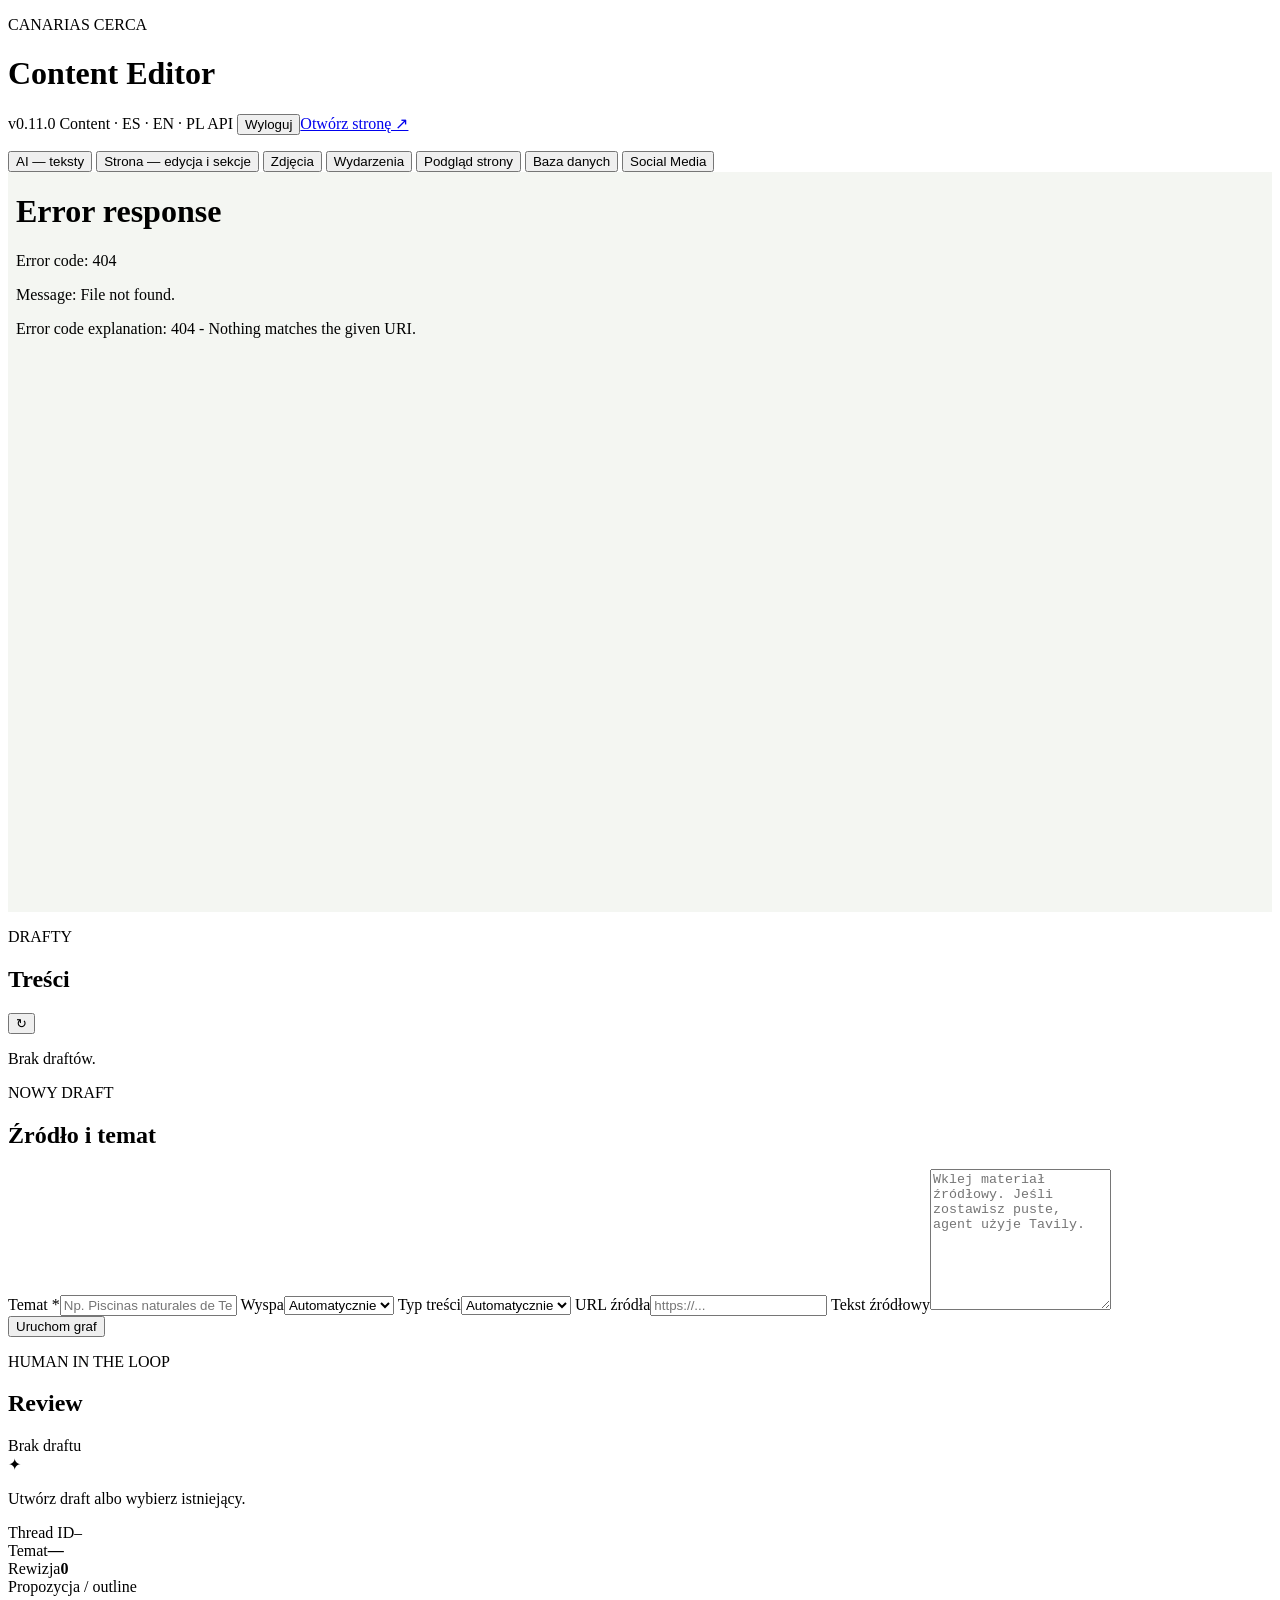
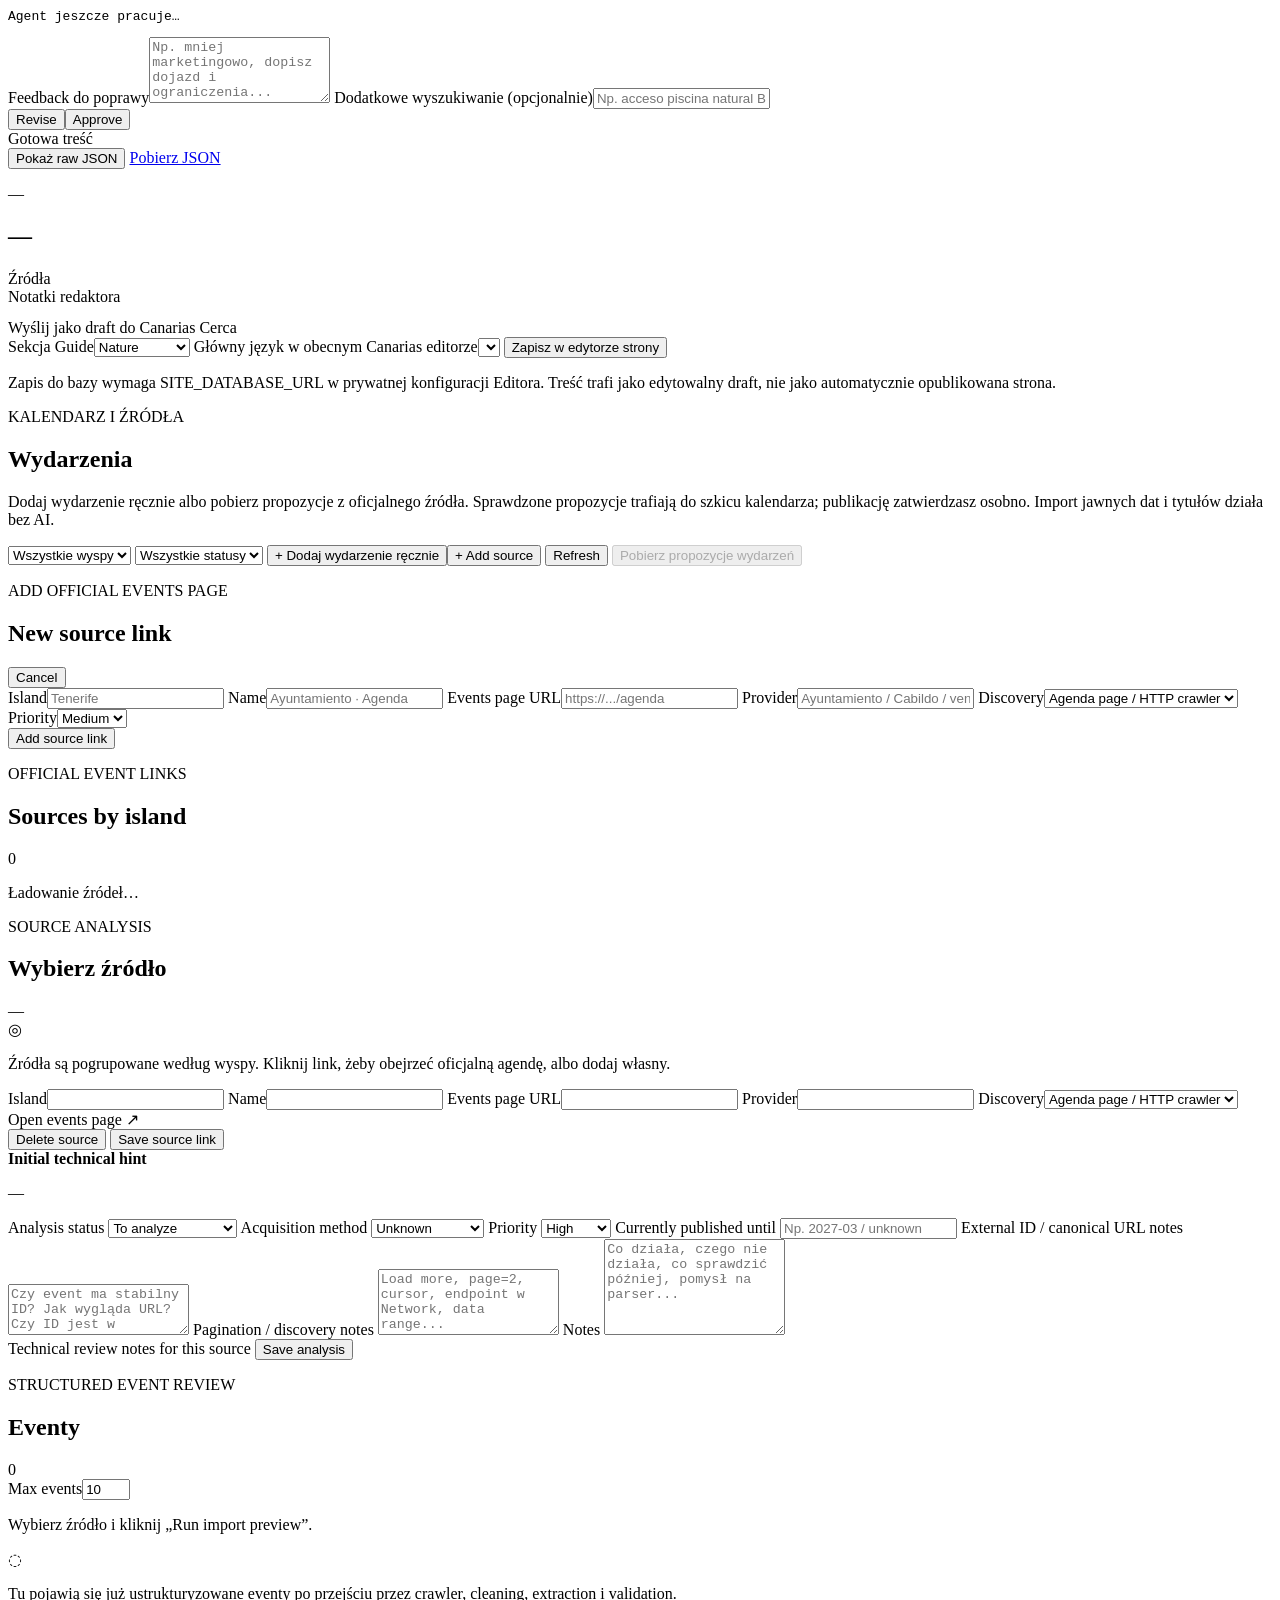
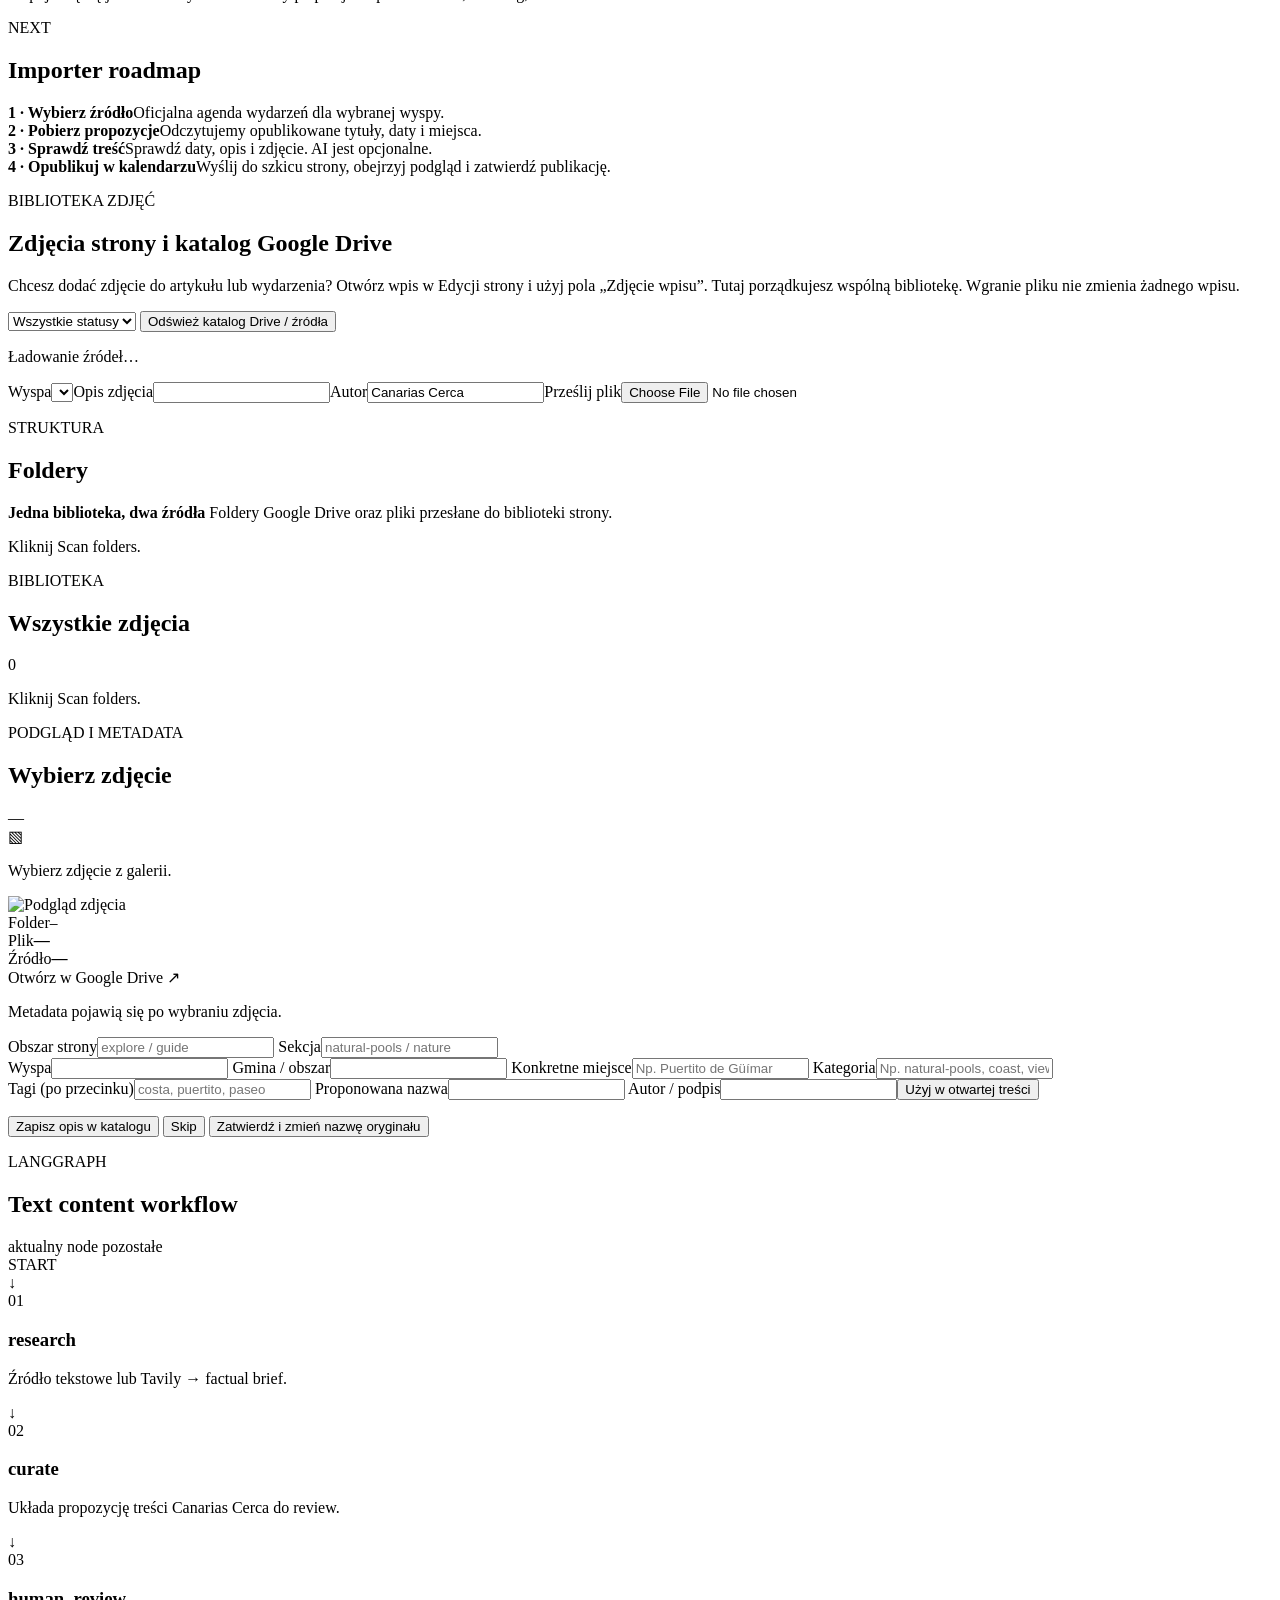
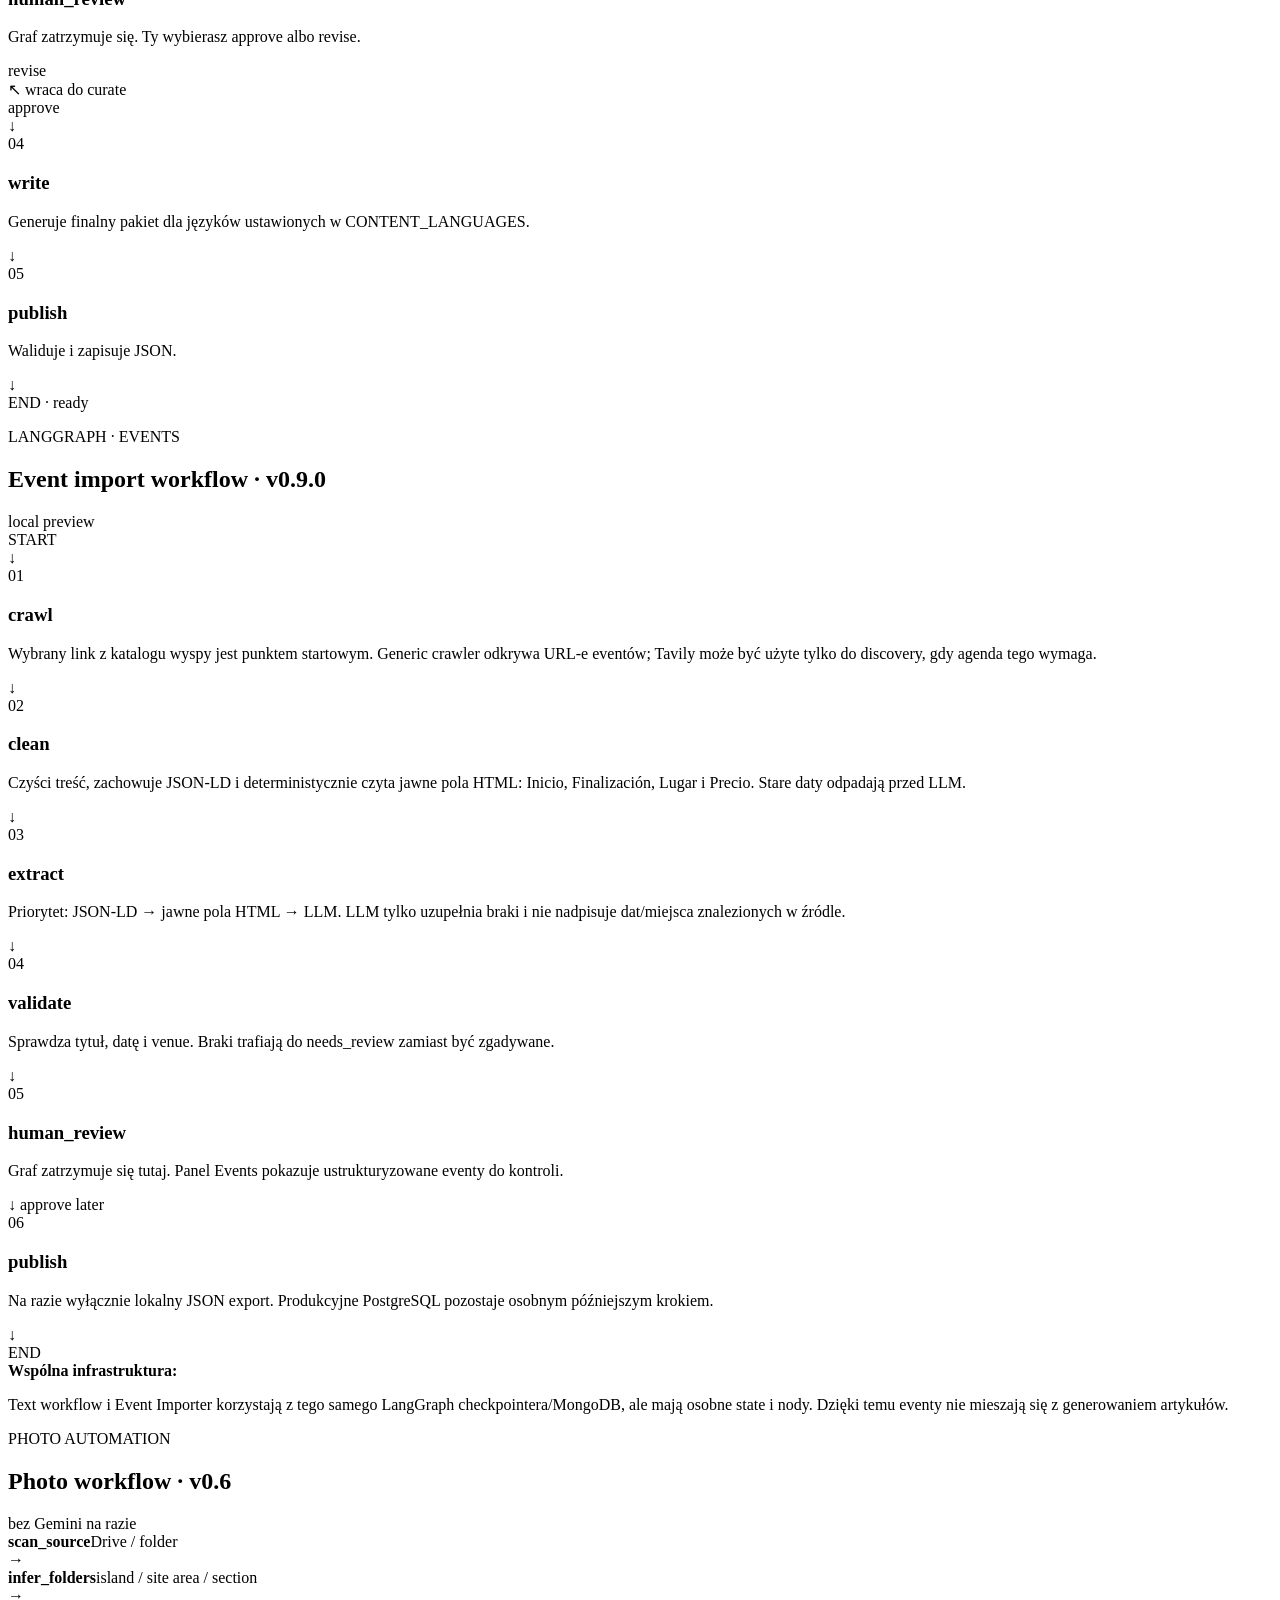
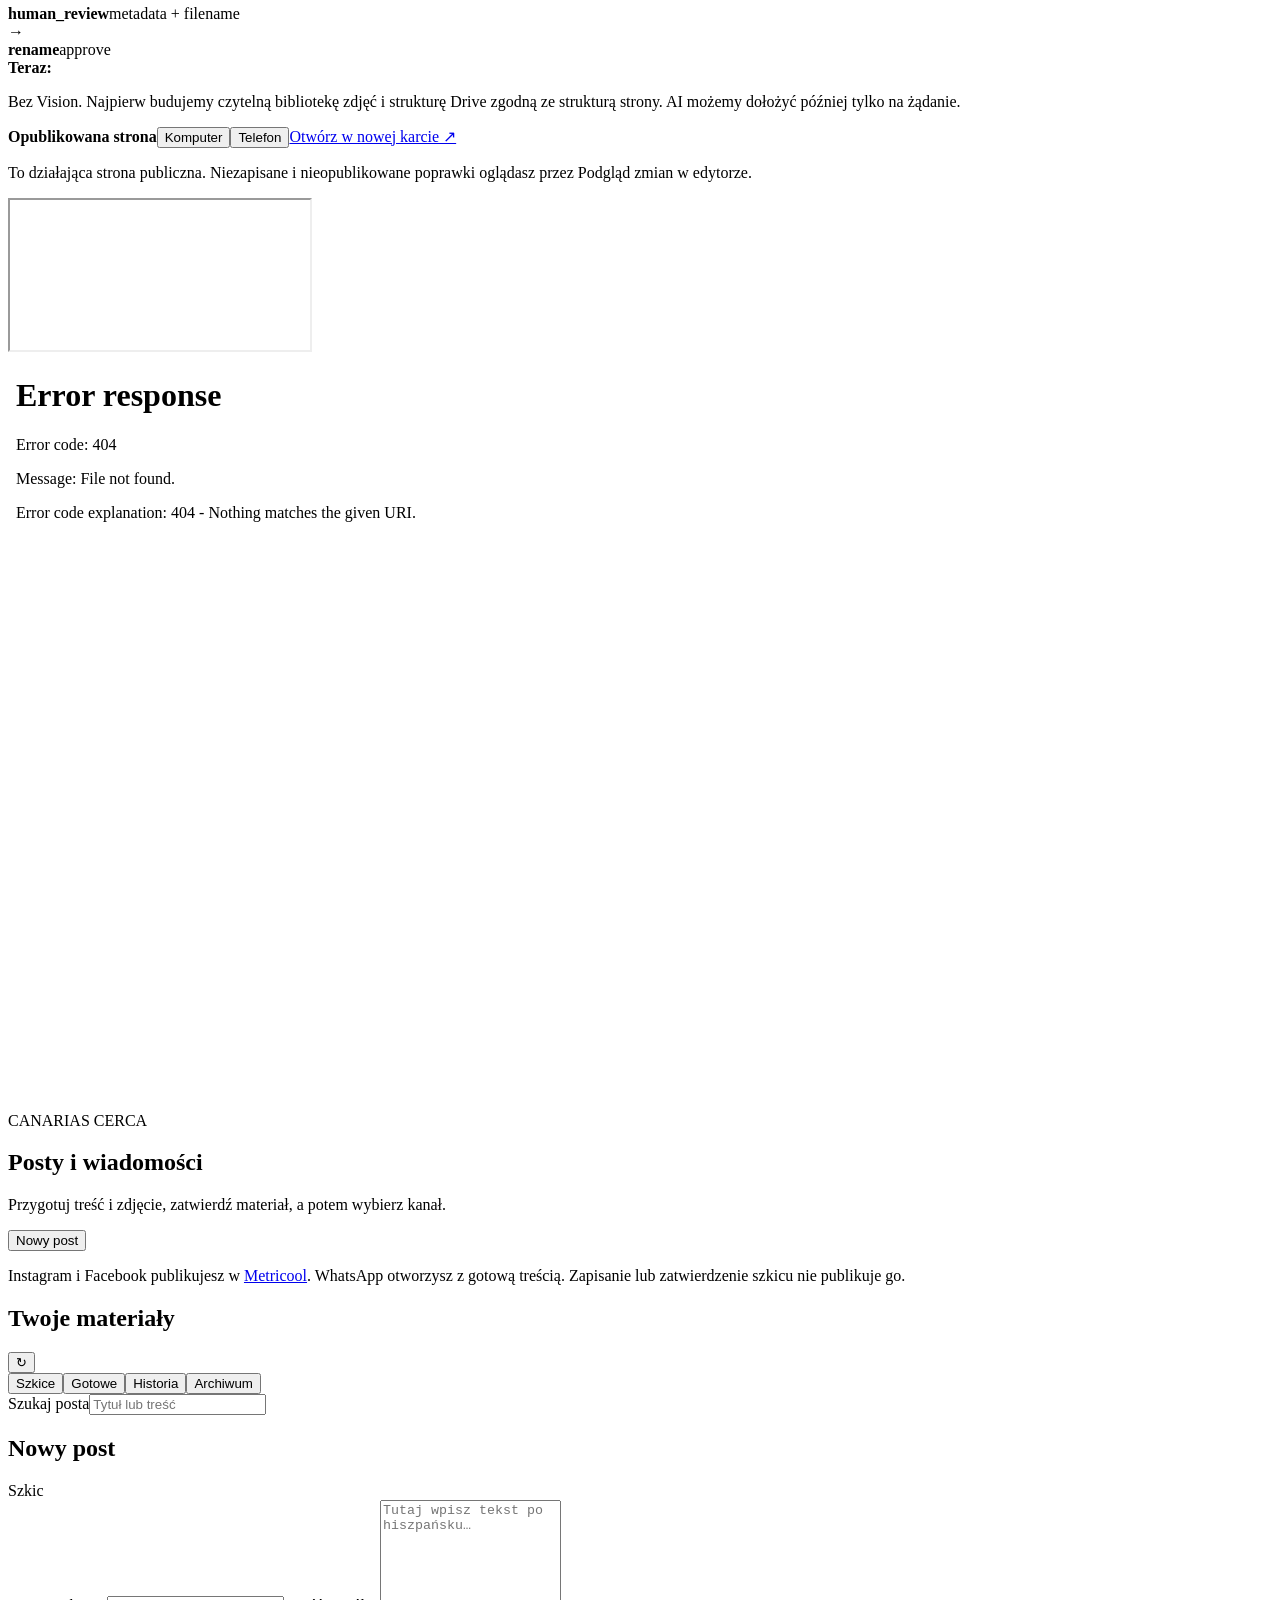
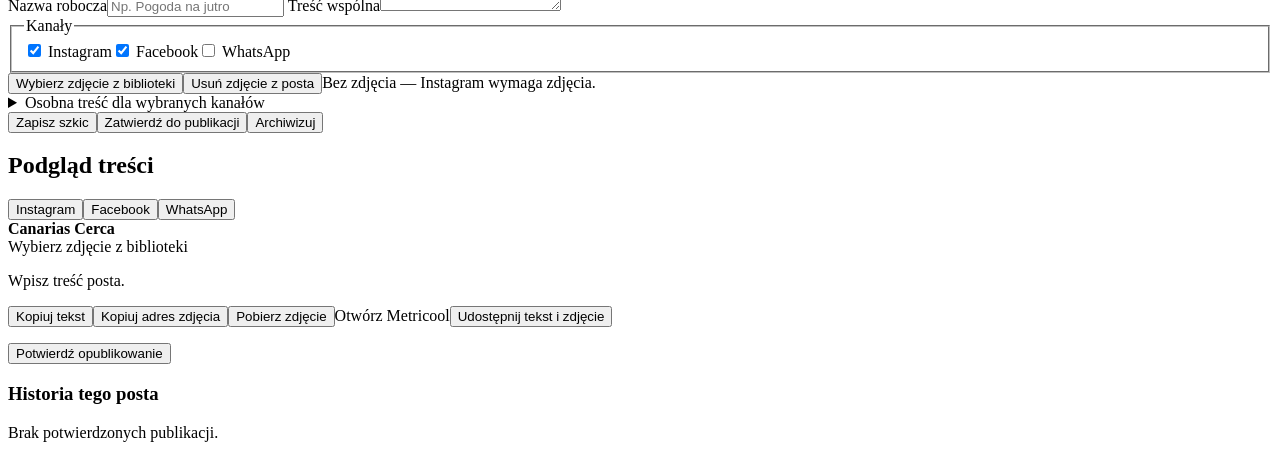
==== content-agent-api/static/index.html @ 0e1c5a5f "Add inline article photo upload, library selection and draft preview" ====
<!doctype html>
<html lang="pl">
<head>
  <meta charset="utf-8" />
  <meta name="viewport" content="width=device-width, initial-scale=1" />
  <title>Canarias Cerca · Content Editor</title>
  <link rel="stylesheet" href="/static/styles.css?v=social-workspace-20261104-1" />
</head>
<body>
  <header class="topbar">
    <div>
      <p class="eyebrow">CANARIAS CERCA</p>
      <h1>Content Editor</h1>
    </div>
    <div class="topbar-actions">
      <span class="status-dot status-neutral">v0.11.0</span>
      <span id="language-status" class="status-dot status-neutral">Content · ES · EN · PL</span>
      <span id="api-status" class="status-dot status-neutral">API</span>
      <button id="logout-editor" class="secondary-button" type="button">Wyloguj</button><a class="ghost-link" href="https://www.canariascerca.es/" target="_blank" rel="noreferrer">Otwórz stronę ↗</a>
    </div>
  </header>

  <main class="shell"><p id="editor-configuration" class="muted"></p>
    <nav class="tabs" aria-label="Widoki aplikacji">
      <button class="tab" data-view="editor">AI — teksty</button>
      <button class="tab active" data-view="site">Strona — edycja i sekcje</button>
      <button class="tab" data-view="photos">Zdjęcia</button>
      <button class="tab" data-view="events">Wydarzenia</button>
      <button class="tab" data-view="preview">Podgląd strony</button>
      <button class="tab" data-view="database">Baza danych</button>
      <button class="tab" data-view="social">Social Media</button>
    </nav>

    <section id="view-site" class="view active">
      <iframe id="site-editor-frame" src="/site/" title="Content Editor — edycja strony" style="display:block;width:100%;height:calc(100dvh - 160px);min-height:600px;border:0;background:#f4f6f2"></iframe>
    </section>
    <section id="view-editor" class="view">
      <div class="editor-grid">
        <aside class="panel draft-panel">
          <div class="panel-heading">
            <div><p class="eyebrow">DRAFTY</p><h2>Treści</h2></div>
            <button id="refresh-list" class="icon-button" title="Odśwież">↻</button>
          </div>
          <div id="draft-list" class="draft-list"><p class="muted">Brak draftów.</p></div>
        </aside>

        <section class="panel composer-panel">
          <div class="panel-heading"><div><p class="eyebrow">NOWY DRAFT</p><h2>Źródło i temat</h2></div></div>
          <form id="create-form" class="form-grid">
            <label class="field field-wide"><span>Temat *</span><input id="topic" required minlength="3" maxlength="500" placeholder="Np. Piscinas naturales de Tenerife" /></label>
            <label class="field"><span>Wyspa</span><select id="island_hint"><option value="">Automatycznie</option><option>Tenerife</option><option>Gran Canaria</option><option>Lanzarote</option><option>Fuerteventura</option><option>La Palma</option><option>La Gomera</option><option>El Hierro</option><option>La Graciosa</option></select></label>
            <label class="field"><span>Typ treści</span><select id="content_type_hint"><option value="">Automatycznie</option><option value="place">Place</option><option value="route">Route</option><option value="event">Event</option><option value="news">News</option><option value="guide">Guide</option></select></label>
            <label class="field field-wide"><span>URL źródła</span><input id="source_url" type="url" placeholder="https://..." /></label>
            <label class="field field-wide"><span>Tekst źródłowy</span><textarea id="source_text" rows="9" maxlength="50000" placeholder="Wklej materiał źródłowy. Jeśli zostawisz puste, agent użyje Tavily."></textarea></label>
            <div class="field-wide form-actions"><button id="create-button" class="primary-button" type="submit">Uruchom graf</button></div>
          </form>
        </section>

        <section class="panel review-panel">
          <div class="panel-heading"><div><p class="eyebrow">HUMAN IN THE LOOP</p><h2>Review</h2></div><span id="current-status" class="status-pill status-neutral">Brak draftu</span></div>
          <div id="empty-review" class="empty-state"><div class="empty-icon">✦</div><p>Utwórz draft albo wybierz istniejący.</p></div>
          <div id="review-content" class="review-content hidden">
            <div class="meta-row"><span>Thread ID</span><code id="thread-id">—</code></div>
            <div class="meta-row"><span>Temat</span><strong id="review-topic">—</strong></div>
            <div class="meta-row"><span>Rewizja</span><strong id="revision-count">0</strong></div>
            <div class="section-block"><div class="section-title">Propozycja / outline</div><pre id="outline" class="content-preview">Agent jeszcze pracuje…</pre></div>
            <div id="decision-box" class="decision-box hidden">
              <label class="field"><span>Feedback do poprawy</span><textarea id="feedback" rows="4" placeholder="Np. mniej marketingowo, dopisz dojazd i ograniczenia..."></textarea></label>
              <label class="field"><span>Dodatkowe wyszukiwanie (opcjonalnie)</span><input id="search_query" placeholder="Np. acceso piscina natural Bajamar horarios" /></label>
              <div class="decision-actions"><button id="revise-button" class="secondary-button" type="button">Revise</button><button id="approve-button" class="primary-button" type="button">Approve</button></div>
            </div>
            <div id="result-box" class="section-block hidden">
              <div class="section-title result-title-row">
                <span>Gotowa treść</span>
                <div class="result-actions">
                  <button id="toggle-json" class="secondary-button compact-button" type="button">Pokaż raw JSON</button>
                  <a id="download-link" class="ghost-link" href="#">Pobierz JSON</a>
                </div>
              </div>

              <div id="content-package-preview" class="content-package-preview">
                <div id="content-meta" class="content-meta"></div>
                <div id="language-tabs" class="language-tabs" aria-label="Język podglądu"></div>
                <article class="article-preview">
                  <p id="preview-language" class="eyebrow">—</p>
                  <h2 id="preview-title">—</h2>
                  <p id="preview-summary" class="article-summary"></p>
                  <div id="preview-body" class="markdown-body"></div>
                </article>

                <div class="preview-support-grid">
                  <section class="preview-support-card">
                    <div class="section-title">Źródła</div>
                    <div id="preview-sources" class="source-list"></div>
                  </section>
                  <section class="preview-support-card">
                    <div class="section-title">Notatki redaktora</div>
                    <div id="preview-notes" class="editor-notes"></div>
                  </section>
                </div>
              </div>

              <pre id="json-output" class="content-preview json-preview hidden"></pre>
              <div class="decision-box publish-box">
                <div class="section-title">Wyślij jako draft do Canarias Cerca</div>
                <label class="field"><span>Sekcja Guide</span><select id="canarias-section"><option value="nature">Nature</option><option value="experiences">Experiences</option><option value="culture">Culture</option><option value="food">Food</option><option value="history">History</option><option value="heritage">Heritage</option><option value="geology">Geology</option><option value="climate">Climate</option><option value="stories">Stories</option><option value="products">Products</option><option value="crafts">Crafts</option><option value="fiestas">Fiestas</option><option value="music">Music</option><option value="explore">Explore</option></select></label>
                <label class="field"><span>Główny język w obecnym Canarias editorze</span><select id="canarias-language"></select></label>
                <button id="publish-canarias" class="primary-button" type="button">Zapisz w edytorze strony</button>
                <p id="publish-hint" class="muted">Zapis do bazy wymaga SITE_DATABASE_URL w prywatnej konfiguracji Editora. Treść trafi jako edytowalny draft, nie jako automatycznie opublikowana strona.</p>
              </div>
            </div>
          </div>
        </section>
      </div>
    </section>

    <section id="view-events" class="view">
      <div class="events-toolbar panel">
        <div>
          <p class="eyebrow">KALENDARZ I ŹRÓDŁA</p>
          <h2>Wydarzenia</h2>
          <p class="muted toolbar-copy">Dodaj wydarzenie ręcznie albo pobierz propozycje z oficjalnego źródła. Sprawdzone propozycje trafiają do szkicu kalendarza; publikację zatwierdzasz osobno. Import jawnych dat i tytułów działa bez AI.</p>
        </div>
        <div class="toolbar-actions">
          <select id="event-island-filter" aria-label="Filtr wyspy">
            <option value="">Wszystkie wyspy</option>
          </select>
          <select id="event-status-filter" aria-label="Filtr statusu analizy">
            <option value="">Wszystkie statusy</option>
            <option value="todo">To analyze</option>
            <option value="investigating">Investigating</option>
            <option value="ready">Ready</option>
            <option value="tavily_candidate">Tavily candidate</option>
            <option value="blocked">Blocked</option>
            <option value="ignore">Ignore</option>
          </select>
          <button id="new-manual-event" class="primary-button" type="button">+ Dodaj wydarzenie ręcznie</button><button id="add-event-source" class="secondary-button" type="button">+ Add source</button>
          <button id="refresh-event-sources" class="secondary-button" type="button">Refresh</button>
          <button id="preview-event-source" class="primary-button" type="button" disabled>Pobierz propozycje wydarzeń</button>
        </div>
      </div>

      <section id="event-source-add-panel" class="panel event-source-add-panel hidden">
        <div class="panel-heading">
          <div><p class="eyebrow">ADD OFFICIAL EVENTS PAGE</p><h2>New source link</h2></div>
          <button id="cancel-add-event-source" class="secondary-button" type="button">Cancel</button>
        </div>
        <form id="event-source-add-form" class="event-source-add-form">
          <label class="field"><span>Island</span><input id="new-event-island" list="canary-islands" placeholder="Tenerife" required /></label>
          <label class="field"><span>Name</span><input id="new-event-name" placeholder="Ayuntamiento · Agenda" required /></label>
          <label class="field field-wide"><span>Events page URL</span><input id="new-event-url" type="url" placeholder="https://.../agenda" required /></label>
          <label class="field"><span>Provider</span><input id="new-event-provider" placeholder="Ayuntamiento / Cabildo / venue" /></label>
          <label class="field"><span>Discovery</span><select id="new-event-strategy"><option value="http">Agenda page / HTTP crawler</option><option value="tavily">Tavily URL discovery</option></select></label>
          <label class="field"><span>Priority</span><select id="new-event-priority"><option value="high">High</option><option value="medium" selected>Medium</option><option value="low">Low</option></select></label>
          <div class="event-source-add-actions"><button class="primary-button" type="submit">Add source link</button></div>
        </form>
        <datalist id="canary-islands"><option value="Tenerife"></option><option value="Gran Canaria"></option><option value="Lanzarote"></option><option value="Fuerteventura"></option><option value="La Palma"></option><option value="La Gomera"></option><option value="El Hierro"></option><option value="La Graciosa"></option></datalist>
      </section>

      <div class="event-sources-grid">
        <aside class="panel event-source-list-panel">
          <div class="panel-heading">
            <div><p class="eyebrow">OFFICIAL EVENT LINKS</p><h2>Sources by island</h2></div>
            <span id="event-source-count" class="status-pill status-neutral">0</span>
          </div>
          <div id="event-source-list" class="event-source-list"><p class="muted">Ładowanie źródeł…</p></div>
        </aside>

        <section class="panel event-source-detail-panel">
          <div class="panel-heading">
            <div><p class="eyebrow">SOURCE ANALYSIS</p><h2 id="event-source-title">Wybierz źródło</h2></div>
            <span id="event-source-status" class="status-pill status-neutral">—</span>
          </div>
          <div id="event-source-empty" class="empty-state">
            <div class="empty-icon">◎</div>
            <p>Źródła są pogrupowane według wyspy. Kliknij link, żeby obejrzeć oficjalną agendę, albo dodaj własny.</p>
          </div>

          <form id="event-source-config-form" class="event-source-config-form hidden">
            <div class="event-config-grid">
              <label class="field"><span>Island</span><input id="event-config-island" list="canary-islands" /></label>
              <label class="field"><span>Name</span><input id="event-config-name" /></label>
              <label class="field field-wide"><span>Events page URL</span><input id="event-config-url" type="url" /></label>
              <label class="field"><span>Provider</span><input id="event-config-provider" /></label>
              <label class="field"><span>Discovery</span><select id="event-config-strategy"><option value="http">Agenda page / HTTP crawler</option><option value="tavily">Tavily URL discovery</option></select></label>
            </div>
            <div class="event-config-actions">
              <a id="event-open-source" class="secondary-button event-open-link" target="_blank" rel="noreferrer">Open events page ↗</a>
              <div class="event-config-actions-right">
                <button id="delete-event-source" class="secondary-button danger-outline" type="button">Delete source</button>
                <button id="save-event-config" class="primary-button" type="submit">Save source link</button>
              </div>
            </div>
          </form>

          <form id="event-source-form" class="event-source-form hidden">
            <aside class="event-discovery-hint">
              <strong>Initial technical hint</strong>
              <p id="event-source-hint">—</p>
            </aside>

            <div class="event-analysis-grid">
              <label class="field">
                <span>Analysis status</span>
                <select id="event-analysis-status">
                  <option value="todo">To analyze</option>
                  <option value="investigating">Investigating</option>
                  <option value="ready">Ready for adapter</option>
                  <option value="tavily_candidate">Tavily candidate</option>
                  <option value="blocked">Blocked</option>
                  <option value="ignore">Ignore</option>
                </select>
              </label>
              <label class="field">
                <span>Acquisition method</span>
                <select id="event-acquisition-method">
                  <option value="unknown">Unknown</option>
                  <option value="api">API</option>
                  <option value="json">JSON endpoint</option>
                  <option value="ics">ICS</option>
                  <option value="rss">RSS</option>
                  <option value="html">HTML crawler</option>
                  <option value="tavily">Tavily</option>
                  <option value="hybrid">Hybrid</option>
                </select>
              </label>
              <label class="field">
                <span>Priority</span>
                <select id="event-priority">
                  <option value="high">High</option>
                  <option value="medium">Medium</option>
                  <option value="low">Low</option>
                </select>
              </label>
              <label class="field">
                <span>Currently published until</span>
                <input id="event-future-horizon" placeholder="Np. 2027-03 / unknown" />
              </label>
              <label class="field field-wide">
                <span>External ID / canonical URL notes</span>
                <textarea id="event-external-id-notes" rows="3" placeholder="Czy event ma stabilny ID? Jak wygląda URL? Czy ID jest w HTML/JSON?"></textarea>
              </label>
              <label class="field field-wide">
                <span>Pagination / discovery notes</span>
                <textarea id="event-pagination-notes" rows="4" placeholder="Load more, page=2, cursor, endpoint w Network, data range..."></textarea>
              </label>
              <label class="field field-wide">
                <span>Notes</span>
                <textarea id="event-source-notes" rows="6" placeholder="Co działa, czego nie działa, co sprawdzić później, pomysł na parser..."></textarea>
              </label>
            </div>

            <div class="event-source-actions">
              <span class="muted">Technical review notes for this source</span>
              <button id="save-event-source" class="primary-button" type="submit">Save analysis</button>
            </div>
            <p id="event-last-checked" class="muted event-last-checked"></p>
          </form>
        </section>
      </div>

      <section class="panel event-preview-panel">
        <div class="panel-heading">
          <div><p class="eyebrow">STRUCTURED EVENT REVIEW</p><h2 id="event-preview-title">Eventy</h2></div>
          <span id="event-preview-count" class="status-pill status-neutral">0</span>
        </div>
        <div class="event-preview-controls">
          <label class="field compact-field"><span>Max events</span><input id="event-preview-limit" type="number" min="1" max="30" value="10" /></label>
          <p id="event-preview-meta" class="muted">Wybierz źródło i kliknij „Run import preview”.</p>
        </div>
        <div id="event-preview-list" class="event-preview-list">
          <div class="empty-state"><div class="empty-icon">◌</div><p>Tu pojawią się już ustrukturyzowane eventy po przejściu przez crawler, cleaning, extraction i validation.</p></div>
        </div>
      </section>

      <section class="panel event-roadmap-panel">
        <div class="panel-heading"><div><p class="eyebrow">NEXT</p><h2>Importer roadmap</h2></div></div>
        <div class="event-roadmap">
          <div><strong>1 · Wybierz źródło</strong><span>Oficjalna agenda wydarzeń dla wybranej wyspy.</span></div>
          <div><strong>2 · Pobierz propozycje</strong><span>Odczytujemy opublikowane tytuły, daty i miejsca.</span></div>
          <div><strong>3 · Sprawdź treść</strong><span>Sprawdź daty, opis i zdjęcie. AI jest opcjonalne.</span></div>
          <div><strong>4 · Opublikuj w kalendarzu</strong><span>Wyślij do szkicu strony, obejrzyj podgląd i zatwierdź publikację.</span></div>
        </div>
      </section>
    </section>

    <section id="view-photos" class="view">
      <div class="photos-toolbar panel">
        <div>
          <p class="eyebrow">BIBLIOTEKA ZDJĘĆ</p>
          <h2>Zdjęcia strony i katalog Google Drive</h2>
          <p class="muted toolbar-copy">Chcesz dodać zdjęcie do artykułu lub wydarzenia? Otwórz wpis w Edycji strony i użyj pola „Zdjęcie wpisu”. Tutaj porządkujesz wspólną bibliotekę. Wgranie pliku nie zmienia żadnego wpisu.</p>
        </div>
        <div class="toolbar-actions">
          <select id="photo-status-filter" aria-label="Filtr statusu">
            <option value="">Wszystkie statusy</option>
            <option value="new">Nowe</option>
            <option value="review">Do sprawdzenia</option><option value="ready">Biblioteka strony</option>
            <option value="approved">Zatwierdzone</option>
            <option value="skipped">Pominięte</option>
          </select>
          <button id="scan-photos" class="primary-button" type="button">Odśwież katalog Drive / źródła</button>
        </div>
      </div>

      <div class="panel photo-upload-bar"><p id="photo-storage-status" role="status">Ładowanie źródeł…</p><p id="photo-selection-target" class="muted"></p><label>Wyspa<select id="photo-upload-island"></select></label><label>Opis zdjęcia<input id="photo-upload-alt" maxlength="300"></label><label>Autor<input id="photo-upload-credit" value="Canarias Cerca" maxlength="200"></label><label class="primary-button">Prześlij plik<input id="photo-upload-file" type="file" accept="image/jpeg,image/png,image/webp"></label><p id="photo-upload-status" role="status"></p></div>
      <div class="photo-browser-grid">
        <aside class="panel photo-folders-panel">
          <div class="panel-heading">
            <div><p class="eyebrow">STRUKTURA</p><h2>Foldery</h2></div>
          </div>
          <div class="drive-structure-hint">
            <strong>Jedna biblioteka, dwa źródła</strong>
            <span>Foldery Google Drive oraz pliki przesłane do biblioteki strony.</span>
          </div>
          <div id="photo-folder-tree" class="photo-folder-tree">
            <p class="muted">Kliknij Scan folders.</p>
          </div>
        </aside>

        <section class="panel photo-gallery-panel">
          <div class="panel-heading">
            <div>
              <p class="eyebrow">BIBLIOTEKA</p>
              <h2 id="photo-gallery-title">Wszystkie zdjęcia</h2>
            </div>
            <span id="photo-count" class="status-pill status-neutral">0</span>
          </div>
          <div id="photo-gallery" class="photo-gallery"><p class="muted">Kliknij Scan folders.</p></div>
        </section>

        <section class="panel photo-detail-panel">
          <div class="panel-heading">
            <div><p class="eyebrow">PODGLĄD I METADATA</p><h2 id="photo-preview-title">Wybierz zdjęcie</h2></div>
            <span id="photo-status" class="status-pill status-neutral">—</span>
          </div>
          <div id="photo-preview-empty" class="empty-state"><div class="empty-icon">▧</div><p>Wybierz zdjęcie z galerii.</p></div>
          <div id="photo-preview-content" class="photo-preview-content hidden">
            <div class="image-stage"><img id="photo-image" alt="Podgląd zdjęcia" /></div>
            <div class="photo-source-meta">
              <div class="meta-row"><span>Folder</span><code id="photo-folder">—</code></div>
              <div class="meta-row"><span>Plik</span><strong id="photo-current-name">—</strong></div>
              <div class="meta-row"><span>Źródło</span><strong id="photo-source">—</strong></div>
              <a id="photo-drive-link" class="ghost-link hidden" target="_blank" rel="noreferrer">Otwórz w Google Drive ↗</a>
            </div>
          </div>

          <div id="photo-editor-empty" class="empty-state compact-empty"><p>Metadata pojawią się po wybraniu zdjęcia.</p></div>
          <form id="photo-form" class="photo-form hidden">
            <div class="photo-site-row">
              <label class="field"><span>Obszar strony</span><input id="photo-site-area" placeholder="explore / guide" /></label>
              <label class="field"><span>Sekcja</span><input id="photo-site-section" placeholder="natural-pools / nature" /></label>
            </div>
            <label class="field"><span>Wyspa</span><input id="photo-island" /></label>
            <label class="field"><span>Gmina / obszar</span><input id="photo-municipality" /></label>
            <label class="field"><span>Konkretne miejsce</span><input id="photo-place" placeholder="Np. Puertito de Güímar" /></label>
            <label class="field"><span>Kategoria</span><input id="photo-category" placeholder="Np. natural-pools, coast, viewpoint" /></label>
            <div id="photo-alt-fields"></div>
            <label class="field"><span>Tagi (po przecinku)</span><input id="photo-tags" placeholder="costa, puertito, paseo" /></label>
            <label class="field"><span>Proponowana nazwa</span><input id="photo-filename" /></label>
            <label class="field"><span>Autor / podpis</span><input id="photo-credit" maxlength="200"></label><button id="photo-use" class="primary-button" type="button">Użyj w otwartej treści</button><p id="photo-use-status" class="muted" role="status"></p><div class="photo-actions">
              <button id="photo-save" class="secondary-button" type="submit">Zapisz opis w katalogu</button>
              <button id="photo-skip" class="secondary-button danger-outline" type="button">Skip</button>
              <button id="photo-approve" class="primary-button" type="button">Zatwierdź i zmień nazwę oryginału</button>
            </div>
          </form>
        </section>
      </div>
    </section>

    <section id="view-graph" class="view">
      <section class="panel graph-panel">
        <div class="panel-heading graph-heading"><div><p class="eyebrow">LANGGRAPH</p><h2>Text content workflow</h2></div><div class="graph-legend"><span><i class="legend-dot active-dot"></i> aktualny node</span><span><i class="legend-dot"></i> pozostałe</span></div></div>
        <div id="content-graph-canvas" class="graph-canvas" aria-label="Graf przepływu agenta">
          <div class="graph-start">START</div><div class="arrow-down">↓</div>
          <article class="graph-node" data-node="research"><span class="node-index">01</span><div><h3>research</h3><p>Źródło tekstowe lub Tavily → factual brief.</p></div></article><div class="arrow-down">↓</div>
          <article class="graph-node" data-node="curate"><span class="node-index">02</span><div><h3>curate</h3><p>Układa propozycję treści Canarias Cerca do review.</p></div></article><div class="arrow-down">↓</div>
          <article class="graph-node human-node" data-node="human_review"><span class="node-index">03</span><div><h3>human_review</h3><p>Graf zatrzymuje się. Ty wybierasz approve albo revise.</p></div></article>
          <div class="branch-row"><div class="branch revise-branch"><span>revise</span><div class="branch-arrow">↖ wraca do curate</div></div><div class="branch approve-branch"><span>approve</span><div class="branch-arrow">↓</div></div></div>
          <article class="graph-node" data-node="write"><span class="node-index">04</span><div><h3>write</h3><p>Generuje finalny pakiet dla języków ustawionych w CONTENT_LANGUAGES.</p></div></article><div class="arrow-down">↓</div>
          <article class="graph-node" data-node="publish"><span class="node-index">05</span><div><h3>publish</h3><p>Waliduje i zapisuje JSON.</p></div></article><div class="arrow-down">↓</div><div class="graph-end">END · ready</div>
        </div>
      </section>

      <section class="panel graph-panel secondary-graph-panel">
        <div class="panel-heading graph-heading"><div><p class="eyebrow">LANGGRAPH · EVENTS</p><h2>Event import workflow · v0.9.0</h2></div><span class="status-pill status-review">local preview</span></div>
        <div id="event-graph-canvas" class="graph-canvas compact-graph" aria-label="Graf importu eventów">
          <div class="graph-start">START</div><div class="arrow-down">↓</div>
          <article class="graph-node" data-event-node="crawl"><span class="node-index">01</span><div><h3>crawl</h3><p>Wybrany link z katalogu wyspy jest punktem startowym. Generic crawler odkrywa URL-e eventów; Tavily może być użyte tylko do discovery, gdy agenda tego wymaga.</p></div></article><div class="arrow-down">↓</div>
          <article class="graph-node" data-event-node="clean"><span class="node-index">02</span><div><h3>clean</h3><p>Czyści treść, zachowuje JSON-LD i deterministycznie czyta jawne pola HTML: Inicio, Finalización, Lugar i Precio. Stare daty odpadają przed LLM.</p></div></article><div class="arrow-down">↓</div>
          <article class="graph-node" data-event-node="extract"><span class="node-index">03</span><div><h3>extract</h3><p>Priorytet: JSON-LD → jawne pola HTML → LLM. LLM tylko uzupełnia braki i nie nadpisuje dat/miejsca znalezionych w źródle.</p></div></article><div class="arrow-down">↓</div>
          <article class="graph-node" data-event-node="validate"><span class="node-index">04</span><div><h3>validate</h3><p>Sprawdza tytuł, datę i venue. Braki trafiają do needs_review zamiast być zgadywane.</p></div></article><div class="arrow-down">↓</div>
          <article class="graph-node human-node" data-event-node="human_review"><span class="node-index">05</span><div><h3>human_review</h3><p>Graf zatrzymuje się tutaj. Panel Events pokazuje ustrukturyzowane eventy do kontroli.</p></div></article><div class="arrow-down muted-arrow">↓ approve later</div>
          <article class="graph-node" data-event-node="publish"><span class="node-index">06</span><div><h3>publish</h3><p>Na razie wyłącznie lokalny JSON export. Produkcyjne PostgreSQL pozostaje osobnym późniejszym krokiem.</p></div></article><div class="arrow-down">↓</div>
          <div class="graph-end">END</div>
        </div>
        <aside class="graph-note"><strong>Wspólna infrastruktura:</strong><p>Text workflow i Event Importer korzystają z tego samego LangGraph checkpointera/MongoDB, ale mają osobne state i nody. Dzięki temu eventy nie mieszają się z generowaniem artykułów.</p></aside>
      </section>

      <section class="panel graph-panel secondary-graph-panel">
        <div class="panel-heading"><div><p class="eyebrow">PHOTO AUTOMATION</p><h2>Photo workflow · v0.6</h2></div><span class="status-pill status-working">bez Gemini na razie</span></div>
        <div class="photo-flow">
          <div class="mini-node"><strong>scan_source</strong><span>Drive / folder</span></div><div class="mini-arrow">→</div>
          <div class="mini-node"><strong>infer_folders</strong><span>island / site area / section</span></div><div class="mini-arrow">→</div>
          <div class="mini-node emphasis"><strong>human_review</strong><span>metadata + filename</span></div><div class="mini-arrow">→</div>
          <div class="mini-node"><strong>rename</strong><span>approve</span></div>
        </div>
        <aside class="graph-note"><strong>Teraz:</strong><p>Bez Vision. Najpierw budujemy czytelną bibliotekę zdjęć i strukturę Drive zgodną ze strukturą strony. AI możemy dołożyć później tylko na żądanie.</p></aside>
      </section>
    </section>
    <section id="view-preview" class="view">
      <div class="preview-toolbar"><strong>Opublikowana strona</strong><button id="preview-desktop" class="secondary-button" type="button">Komputer</button><button id="preview-phone" class="secondary-button" type="button">Telefon</button><a href="https://www.canariascerca.es/" target="_blank" rel="noopener">Otwórz w nowej karcie ↗</a></div>
      <p class="muted">To działająca strona publiczna. Niezapisane i nieopublikowane poprawki oglądasz przez Podgląd zmian w edytorze.</p>
      <div id="website-preview-shell"><iframe id="website-preview-frame" title="Podgląd opublikowanej strony Canarias Cerca"></iframe></div>
    </section>
    <section id="view-database" class="view"><iframe id="canonical-db-frame" src="/site/?view=database" loading="lazy" title="Baza danych strony — PostgreSQL" style="display:block;width:100%;height:calc(100dvh - 160px);min-height:600px;border:0"></iframe></section>
    <section id="view-social" class="view">
      <div class="social-heading"><div><p class="eyebrow">CANARIAS CERCA</p><h2>Posty i wiadomości</h2><p>Przygotuj treść i zdjęcie, zatwierdź materiał, a potem wybierz kanał.</p></div><button id="social-new" class="primary-button" type="button">Nowy post</button></div>
      <p class="panel social-delivery-note">Instagram i Facebook publikujesz w <a href="https://app.metricool.com/" target="_blank" rel="noopener noreferrer">Metricool</a>. WhatsApp otworzysz z gotową treścią. Zapisanie lub zatwierdzenie szkicu nie publikuje go.</p>
      <div class="social-layout">
        <aside class="panel social-sidebar"><div class="panel-heading"><h2>Twoje materiały</h2><button id="social-refresh" class="icon-button" aria-label="Odśwież posty" type="button">↻</button></div>
          <div class="social-filters" role="group" aria-label="Status postów"><button type="button" data-social-filter="draft" aria-pressed="true">Szkice</button><button type="button" data-social-filter="ready" aria-pressed="false">Gotowe</button><button type="button" data-social-filter="history" aria-pressed="false">Historia</button><button type="button" data-social-filter="archived" aria-pressed="false">Archiwum</button></div>
          <label class="social-search">Szukaj posta<input id="social-search" type="search" placeholder="Tytuł lub treść"></label><div id="studio-social-list" class="draft-list"></div>
        </aside>
        <div class="panel social-composer"><div class="panel-heading"><h2 id="social-form-heading">Nowy post</h2><span id="social-record-status" class="status-pill status-neutral">Szkic</span></div>
          <form id="studio-social-form" class="form-grid">
            <label class="field field-wide"><span>Nazwa robocza</span><input id="studio-social-title" required maxlength="180" placeholder="Np. Pogoda na jutro"></label>
            <label class="field field-wide"><span>Treść wspólna</span><textarea id="studio-social-caption" required maxlength="4000" rows="7" placeholder="Tutaj wpisz tekst po hiszpańsku…"></textarea></label>
            <fieldset class="field-wide social-channel-choices"><legend>Kanały</legend><label><input id="studio-social-instagram" type="checkbox" checked> Instagram</label><label><input id="studio-social-facebook" type="checkbox" checked> Facebook</label><label><input id="studio-social-whatsapp" type="checkbox"> WhatsApp</label></fieldset>
            <div class="field-wide social-image-choice"><button id="social-choose-photo" type="button" class="secondary-button">Wybierz zdjęcie z biblioteki</button><button id="social-remove-photo" type="button" class="ghost-link hidden">Usuń zdjęcie z posta</button><span id="social-image-label" class="muted">Bez zdjęcia — Instagram wymaga zdjęcia.</span></div>
            <input id="studio-social-image" type="hidden"><input id="social-image-alt" type="hidden">
            <details class="field-wide social-variants"><summary>Osobna treść dla wybranych kanałów</summary><p class="muted">Puste pole korzysta z treści wspólnej.</p><label>Instagram<textarea id="social-caption-instagram" maxlength="2200" rows="4"></textarea></label><label>Facebook<textarea id="social-caption-facebook" maxlength="4000" rows="4"></textarea></label><label>WhatsApp<textarea id="social-caption-whatsapp" maxlength="4000" rows="4"></textarea></label></details>
            <div class="field-wide social-actions"><button id="social-save" type="submit" class="primary-button">Zapisz szkic</button><button id="social-ready" type="button" class="secondary-button">Zatwierdź do publikacji</button><button id="social-archive" type="button" class="ghost-link">Archiwizuj</button></div>
          </form>
          <p id="studio-social-status" role="status" class="social-feedback"></p>
        </div>
        <aside class="panel social-preview-panel"><div class="panel-heading"><h2>Podgląd treści</h2></div><div class="social-preview-tabs" role="group" aria-label="Podgląd kanału"><button type="button" data-social-preview="instagram" aria-pressed="true">Instagram</button><button type="button" data-social-preview="facebook" aria-pressed="false">Facebook</button><button type="button" data-social-preview="whatsapp" aria-pressed="false">WhatsApp</button></div>
          <div class="social-post-preview"><strong>Canarias Cerca</strong><img id="social-preview-image" alt="" hidden><div id="social-preview-placeholder">Wybierz zdjęcie z biblioteki</div><p id="social-preview-caption">Wpisz treść posta.</p><small id="social-character-count"></small></div>
          <div class="social-delivery-actions"><button id="social-copy" type="button" class="secondary-button">Kopiuj tekst</button><button id="social-copy-image" type="button" class="secondary-button">Kopiuj adres zdjęcia</button><button id="social-download" type="button" class="secondary-button">Pobierz zdjęcie</button><a id="social-open-channel" class="primary-button" target="_blank" rel="noopener noreferrer">Otwórz Metricool</a><button id="social-share" type="button" class="secondary-button">Udostępnij tekst i zdjęcie</button><p id="social-delivery-hint" class="muted"></p><button id="social-confirm-published" type="button" class="secondary-button">Potwierdź opublikowanie</button></div>
          <div class="social-history"><h3>Historia tego posta</h3><div id="social-record-history">Brak potwierdzonych publikacji.</div></div>
        </aside>
      </div>
    </section>
  </main>

  <div id="toast" class="toast hidden" role="status"></div>
  <script src="/static/app.js?v=article-photos-20261106-1" defer></script>
  <script src="/static/studio-extras.js?v=social-workspace-20261104-1" defer></script>
</body>
</html>
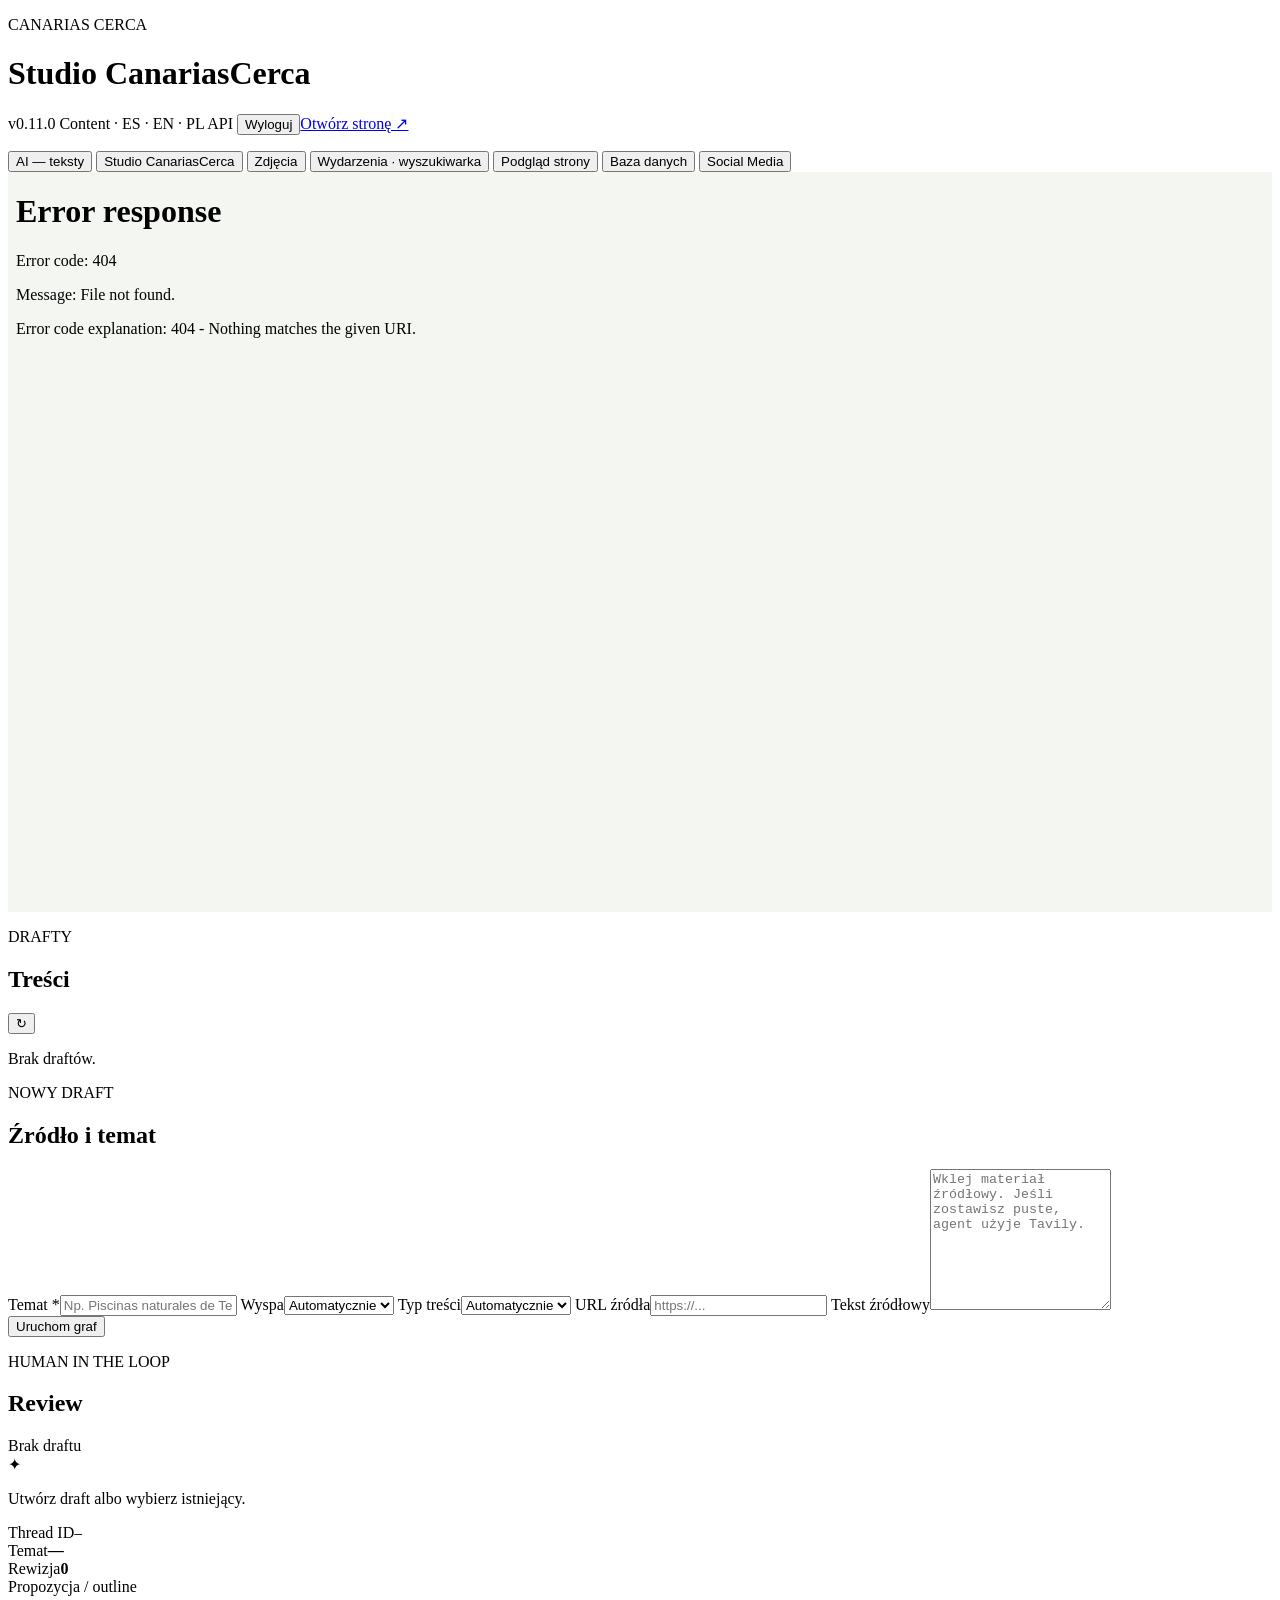
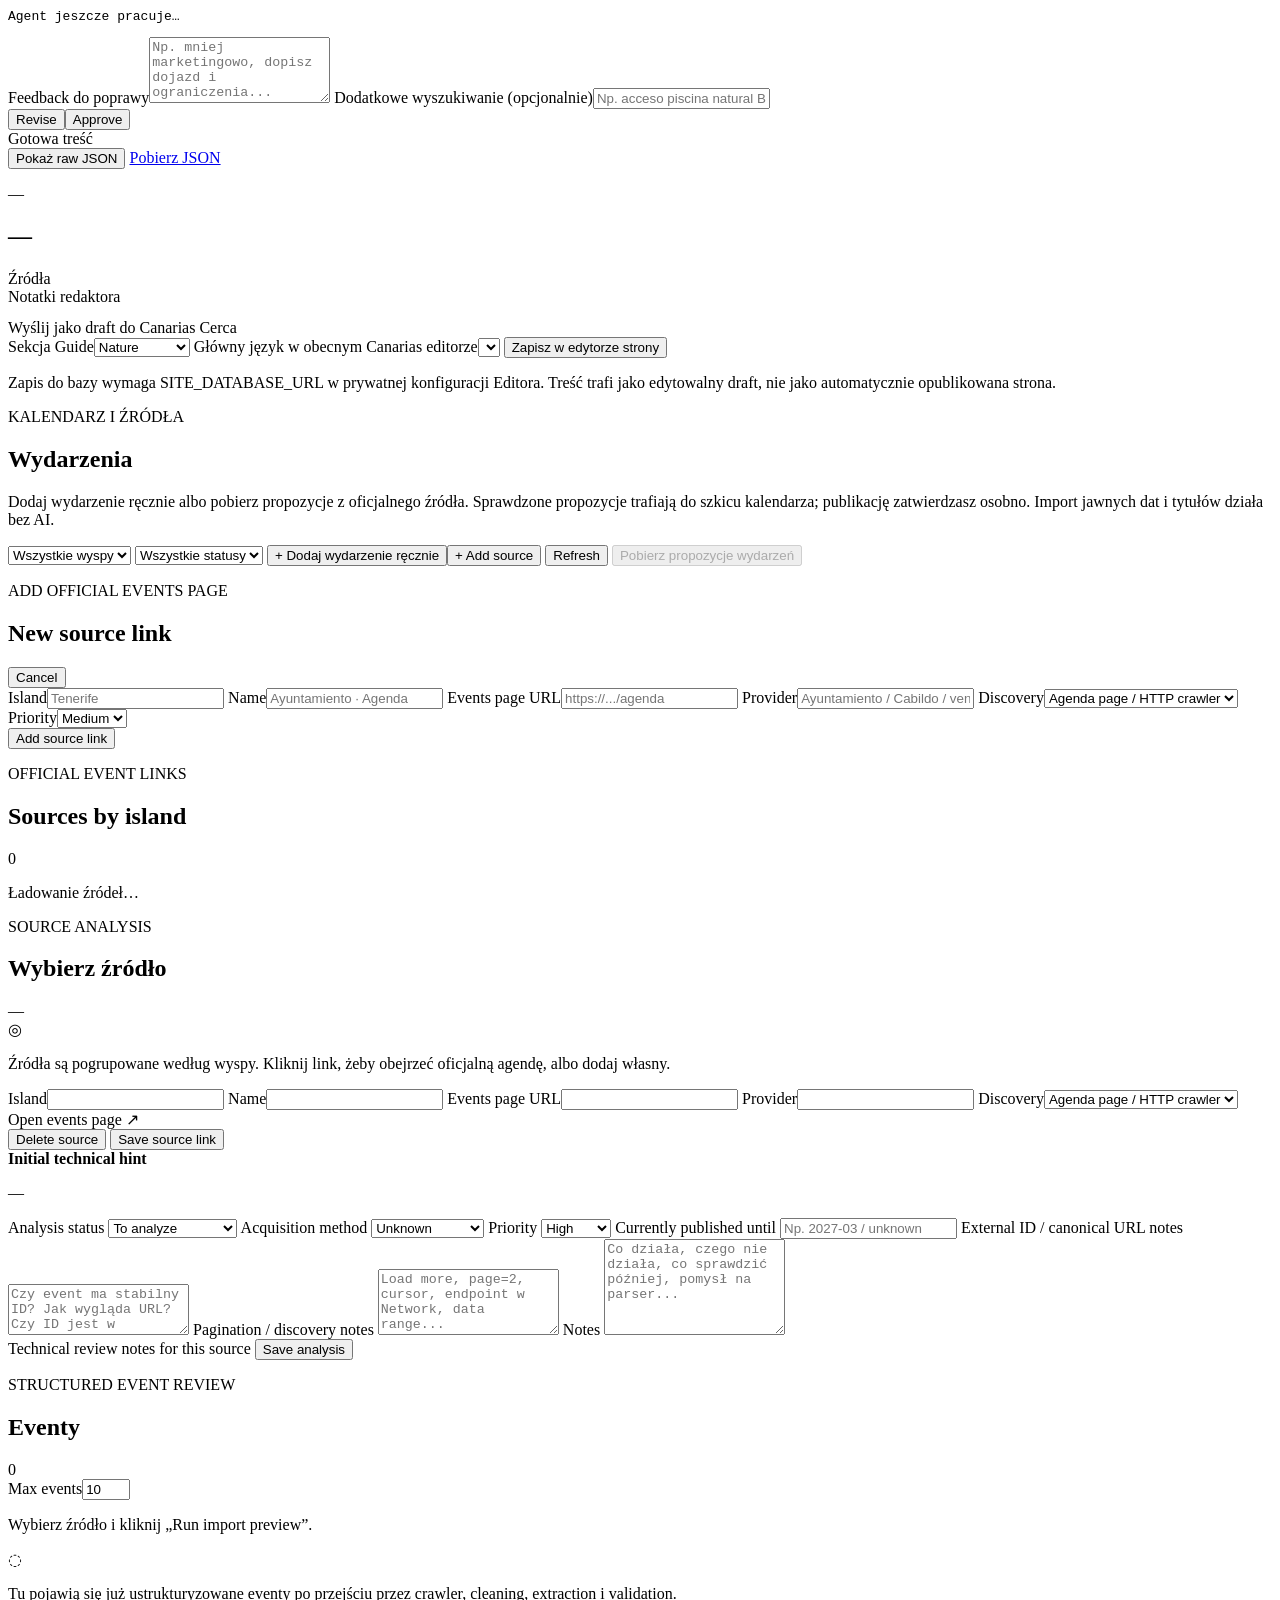
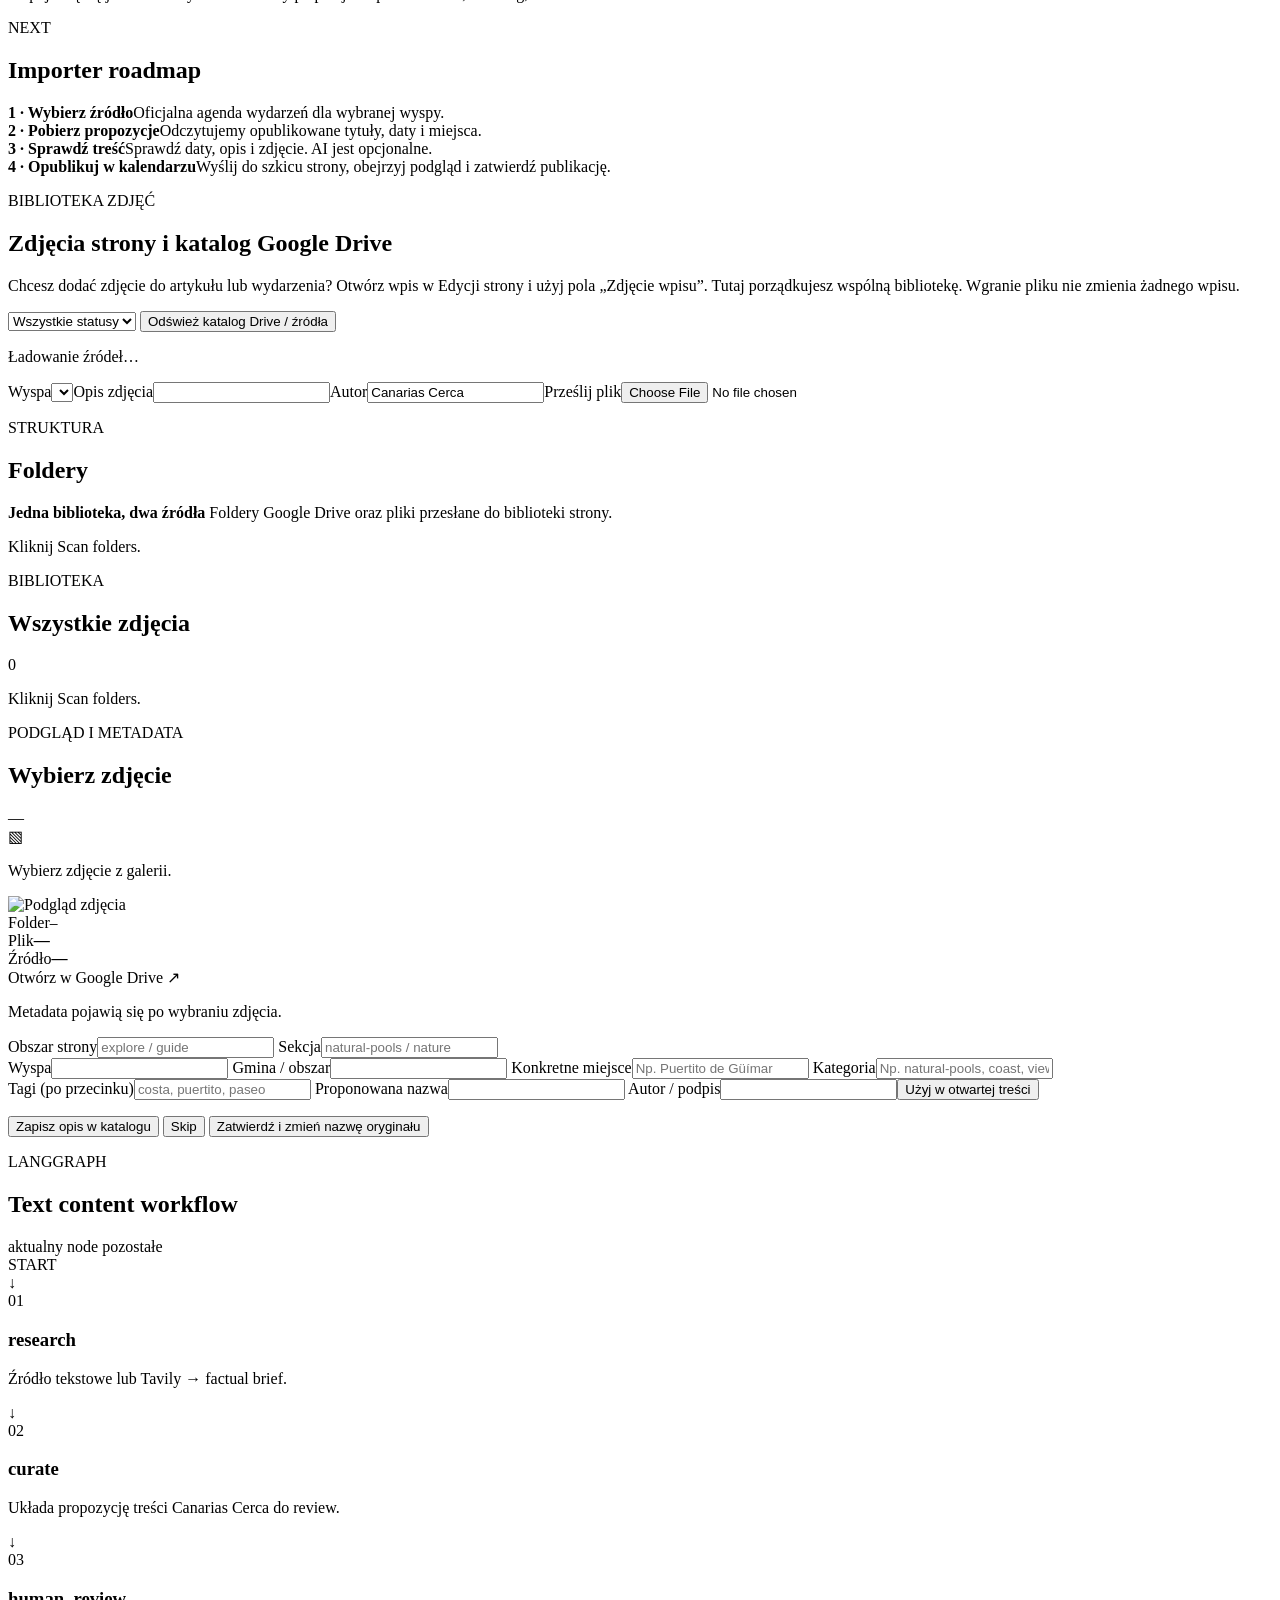
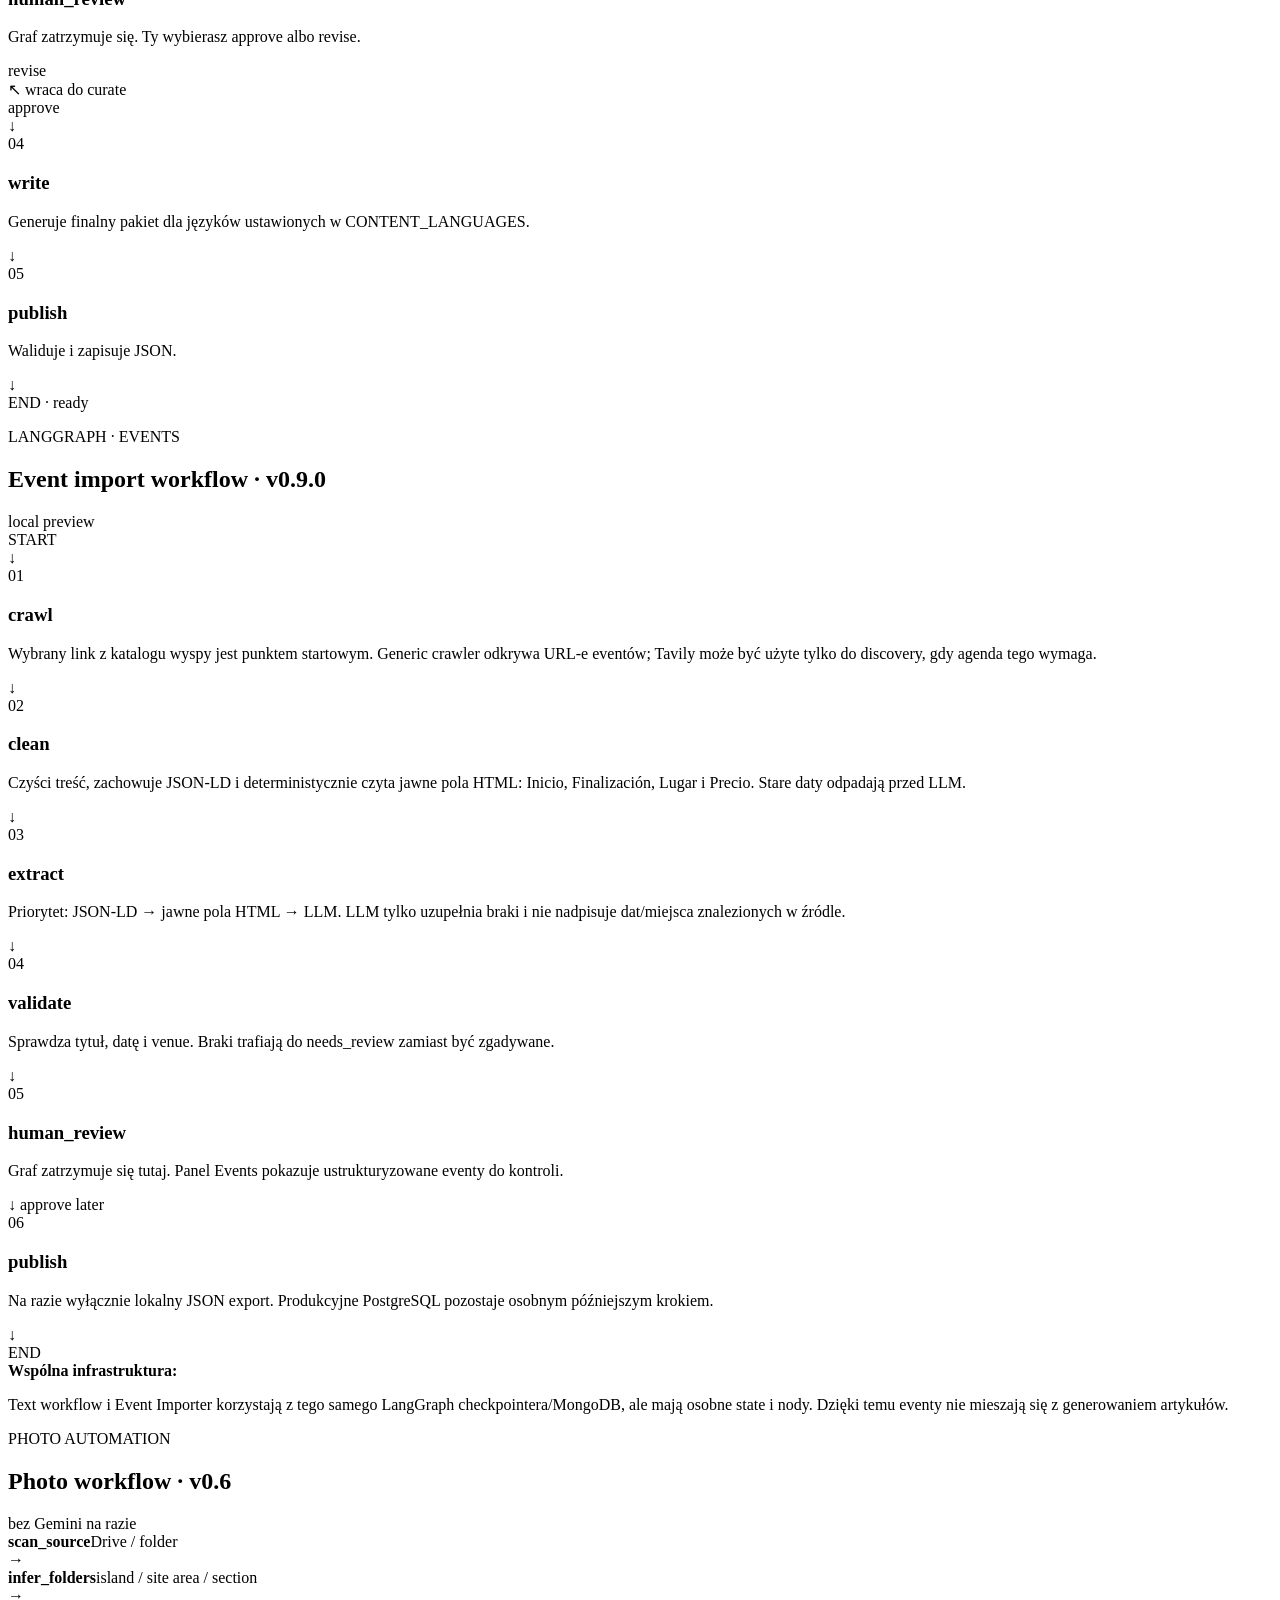
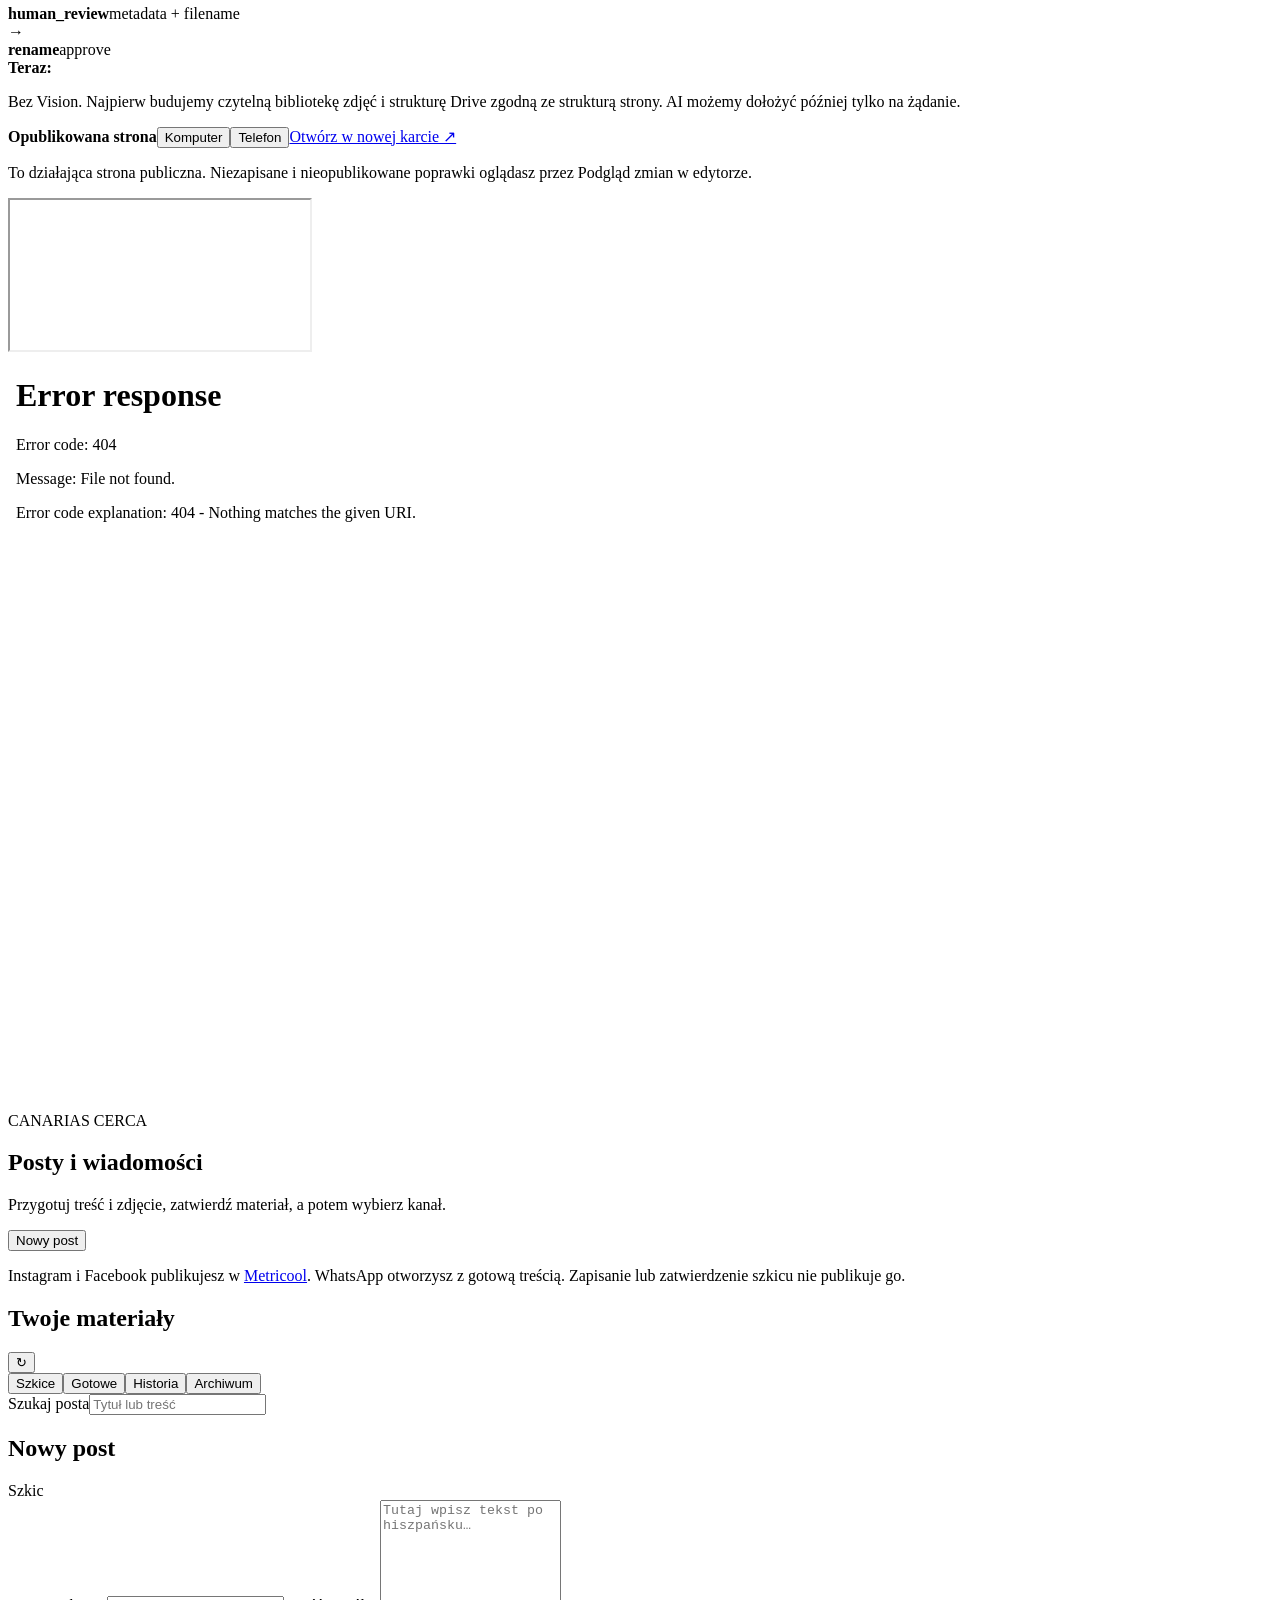
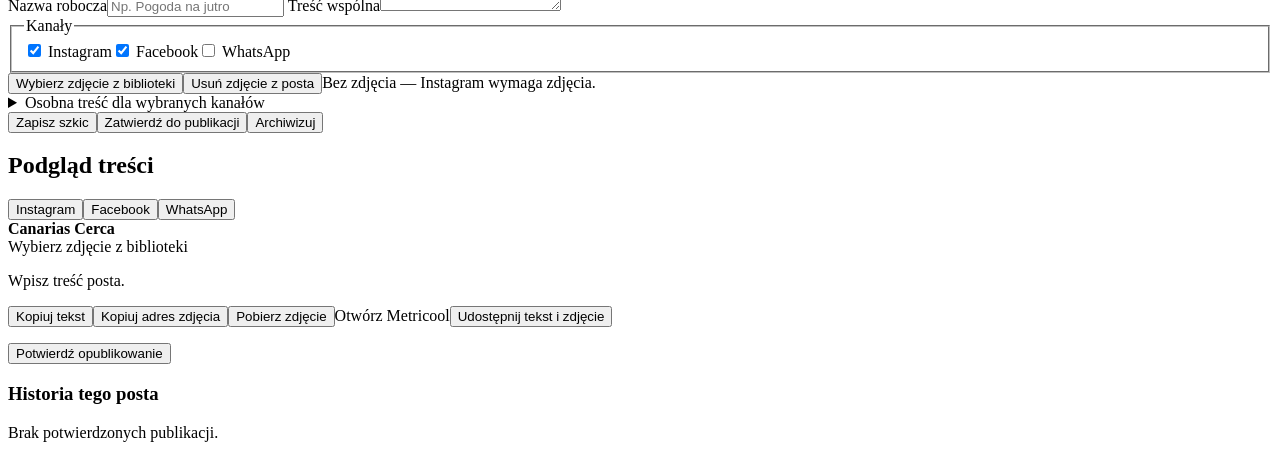
==== commit 47ee9716: "Unify visual Studio, live Lugares overlays and shared photo publishing" ====
--- a/content-agent-api/static/index.html
+++ b/content-agent-api/static/index.html
@@ -3,14 +3,14 @@
 <head>
   <meta charset="utf-8" />
   <meta name="viewport" content="width=device-width, initial-scale=1" />
-  <title>Canarias Cerca · Content Editor</title>
+  <title>Studio CanariasCerca</title>
   <link rel="stylesheet" href="/static/styles.css?v=social-workspace-20261104-1" />
 </head>
 <body>
   <header class="topbar">
     <div>
       <p class="eyebrow">CANARIAS CERCA</p>
-      <h1>Content Editor</h1>
+      <h1>Studio CanariasCerca</h1>
     </div>
     <div class="topbar-actions">
       <span class="status-dot status-neutral">v0.11.0</span>
@@ -23,9 +23,9 @@
   <main class="shell"><p id="editor-configuration" class="muted"></p>
     <nav class="tabs" aria-label="Widoki aplikacji">
       <button class="tab" data-view="editor">AI — teksty</button>
-      <button class="tab active" data-view="site">Strona — edycja i sekcje</button>
+      <button class="tab active" data-view="site">Studio CanariasCerca</button>
       <button class="tab" data-view="photos">Zdjęcia</button>
-      <button class="tab" data-view="events">Wydarzenia</button>
+      <button class="tab" data-view="events">Wydarzenia · wyszukiwarka</button>
       <button class="tab" data-view="preview">Podgląd strony</button>
       <button class="tab" data-view="database">Baza danych</button>
       <button class="tab" data-view="social">Social Media</button>
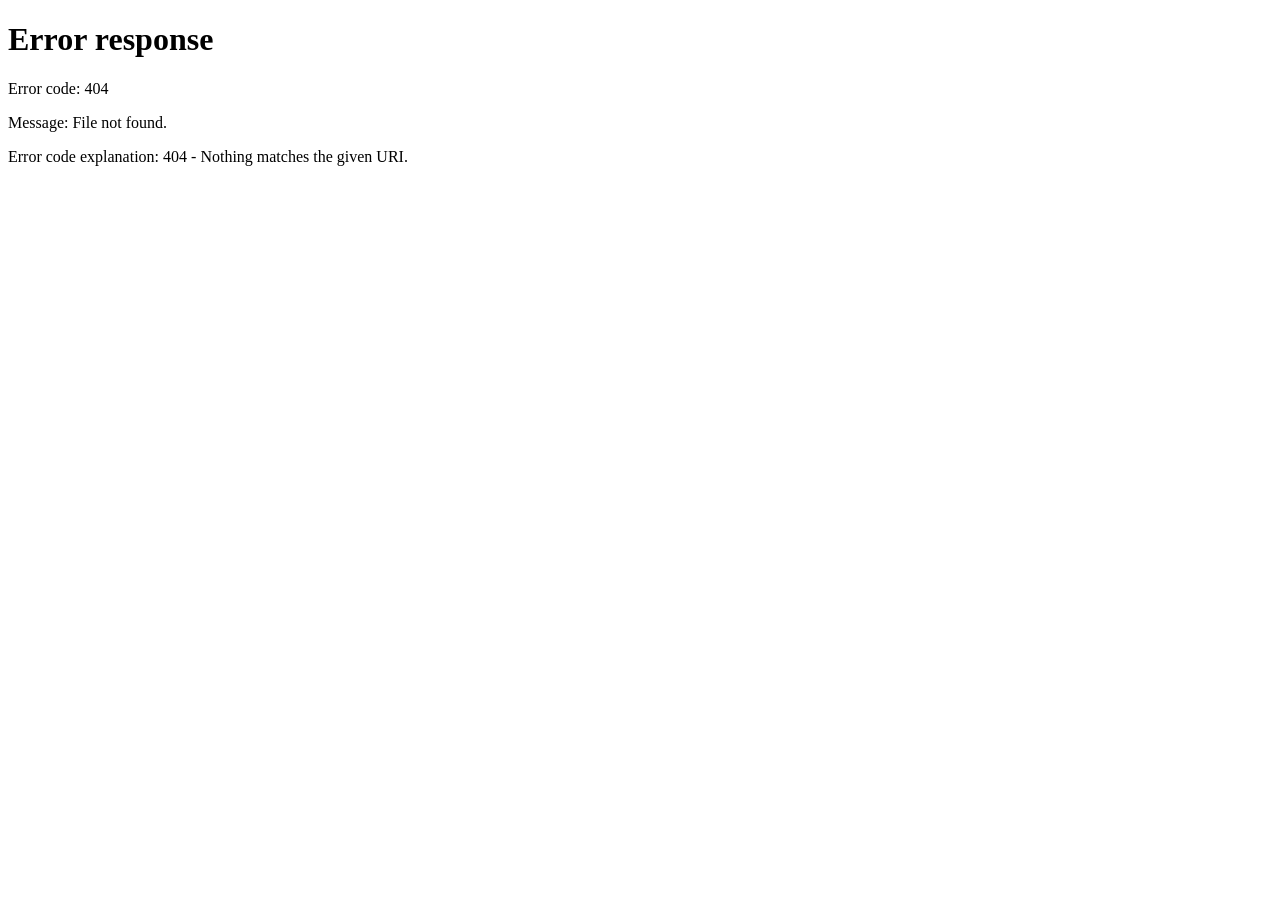
==== commit 92c69a87: "Make Studio a full-page workspace with clear add, media and visibility controls" ====
--- a/content-agent-api/static/index.html
+++ b/content-agent-api/static/index.html
@@ -1,6 +1,10 @@
 <!doctype html>
 <html lang="pl">
 <head>
+  <script>
+    const studioView = new URLSearchParams(location.search);
+    if (!studioView.has('view') && !studioView.has('library') && !studioView.has('edit')) location.replace('/site/');
+  </script>
   <meta charset="utf-8" />
   <meta name="viewport" content="width=device-width, initial-scale=1" />
   <title>Studio CanariasCerca</title>
@@ -23,7 +27,7 @@
   <main class="shell"><p id="editor-configuration" class="muted"></p>
     <nav class="tabs" aria-label="Widoki aplikacji">
       <button class="tab" data-view="editor">AI — teksty</button>
-      <button class="tab active" data-view="site">Studio CanariasCerca</button>
+      <button class="tab active" data-view="site">Treści i mapa</button>
       <button class="tab" data-view="photos">Zdjęcia</button>
       <button class="tab" data-view="events">Wydarzenia · wyszukiwarka</button>
       <button class="tab" data-view="preview">Podgląd strony</button>
@@ -32,7 +36,7 @@
     </nav>
 
     <section id="view-site" class="view active">
-      <iframe id="site-editor-frame" src="/site/" title="Content Editor — edycja strony" style="display:block;width:100%;height:calc(100dvh - 160px);min-height:600px;border:0;background:#f4f6f2"></iframe>
+      <iframe id="site-editor-frame" title="Content Editor — edycja strony" style="display:block;width:100%;height:calc(100dvh - 160px);min-height:600px;border:0;background:#f4f6f2"></iframe>
     </section>
     <section id="view-editor" class="view">
       <div class="editor-grid">
@@ -413,7 +417,7 @@
       <p class="muted">To działająca strona publiczna. Niezapisane i nieopublikowane poprawki oglądasz przez Podgląd zmian w edytorze.</p>
       <div id="website-preview-shell"><iframe id="website-preview-frame" title="Podgląd opublikowanej strony Canarias Cerca"></iframe></div>
     </section>
-    <section id="view-database" class="view"><iframe id="canonical-db-frame" src="/site/?view=database" loading="lazy" title="Baza danych strony — PostgreSQL" style="display:block;width:100%;height:calc(100dvh - 160px);min-height:600px;border:0"></iframe></section>
+    <section id="view-database" class="view"><iframe id="canonical-db-frame" loading="lazy" title="Baza danych strony — PostgreSQL" style="display:block;width:100%;height:calc(100dvh - 160px);min-height:600px;border:0"></iframe></section>
     <section id="view-social" class="view">
       <div class="social-heading"><div><p class="eyebrow">CANARIAS CERCA</p><h2>Posty i wiadomości</h2><p>Przygotuj treść i zdjęcie, zatwierdź materiał, a potem wybierz kanał.</p></div><button id="social-new" class="primary-button" type="button">Nowy post</button></div>
       <p class="panel social-delivery-note">Instagram i Facebook publikujesz w <a href="https://app.metricool.com/" target="_blank" rel="noopener noreferrer">Metricool</a>. WhatsApp otworzysz z gotową treścią. Zapisanie lub zatwierdzenie szkicu nie publikuje go.</p>
